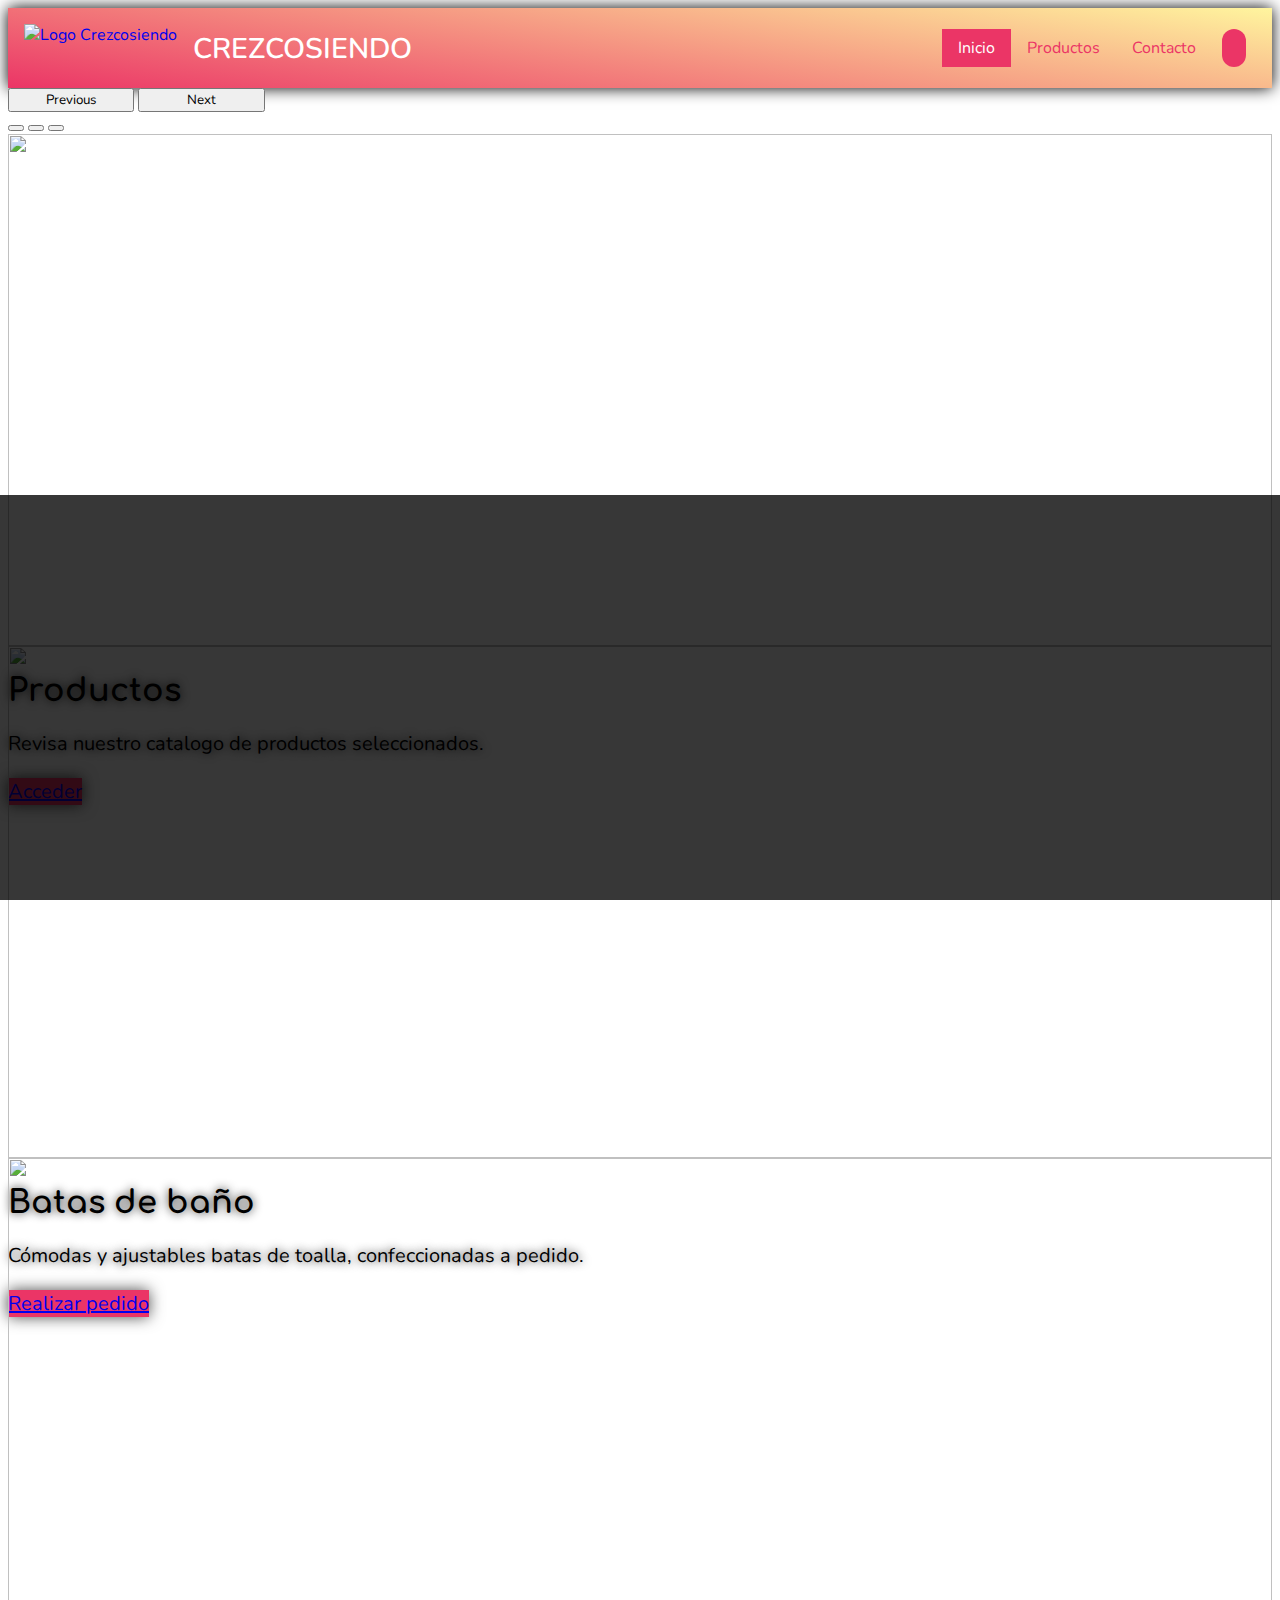
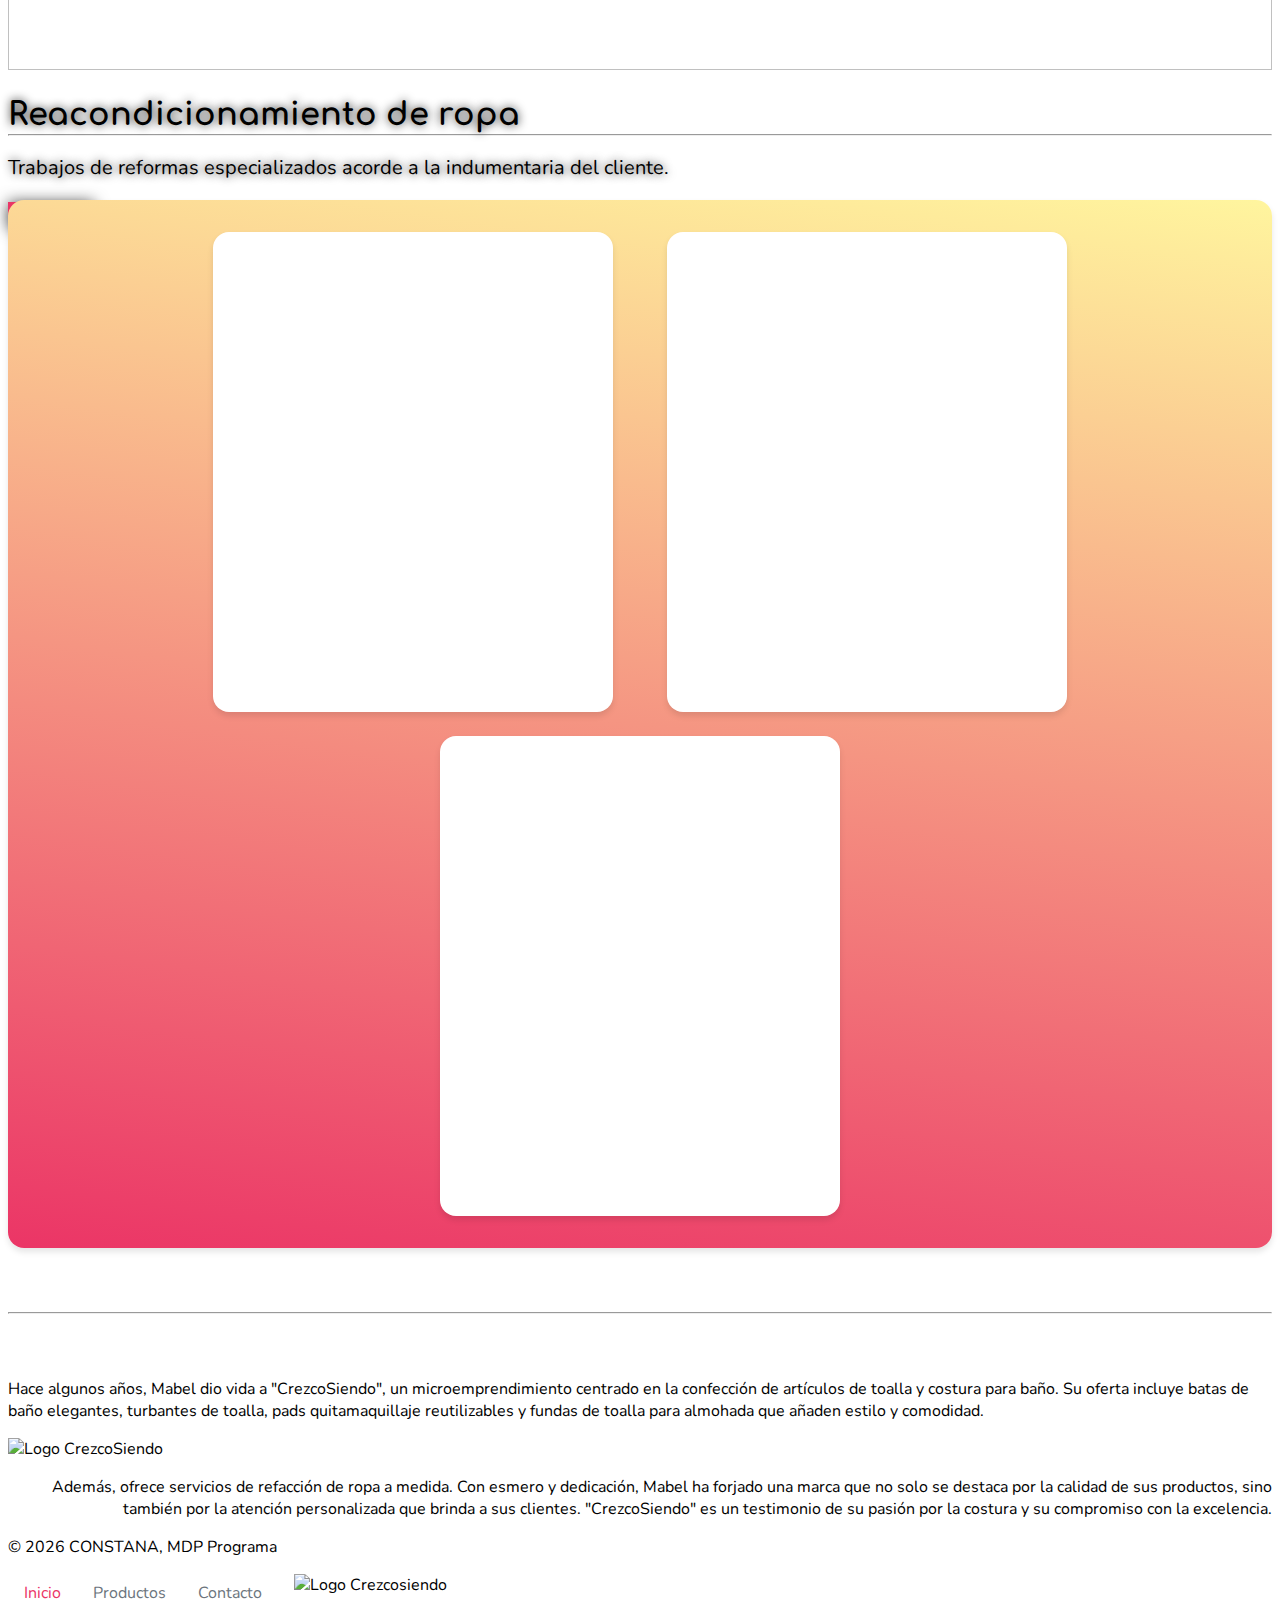
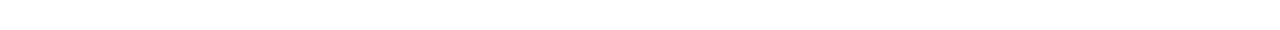
==== index.html @ 48c7452d "Añadiendo responsividad al Index, Header y Footer" ====
<!DOCTYPE html>
<html lang="es">
<head>
    <meta charset="UTF-8">
    <meta name="viewport" content="width=device-width, initial-scale=1.0">
    <title>Inicio · CrezcoSiendo</title>
    <link rel="website icon" type="png" href="img/logo_marca.png">
    <link rel="stylesheet" href="index.css">
    <!-- Bootstrap -->
    <link href="https://cdn.jsdelivr.net/npm/bootstrap@5.3.1/dist/css/bootstrap.min.css" rel="stylesheet" integrity="sha384-4bw+/aepP/YC94hEpVNVgiZdgIC5+VKNBQNGCHeKRQN+PtmoHDEXuppvnDJzQIu9" crossorigin="anonymous">
    <!-- Font Awesome -->
    <link rel="stylesheet" href="https://cdnjs.cloudflare.com/ajax/libs/font-awesome/6.4.2/css/all.min.css" integrity="sha512-z3gLpd7yknf1YoNbCzqRKc4qyor8gaKU1qmn+CShxbuBusANI9QpRohGBreCFkKxLhei6S9CQXFEbbKuqLg0DA==" crossorigin="anonymous" referrerpolicy="no-referrer" />
    <!-- Fuentes de Google -->
    <link rel="preconnect" href="https://fonts.googleapis.com">
    <link rel="preconnect" href="https://fonts.gstatic.com" crossorigin>
    <!-- Fuentes de Google : Nunito -->
    <link href="https://fonts.googleapis.com/css2?family=Nunito:wght@300&display=swap" rel="stylesheet">
    <!-- Fuentes de Google : Comfortaa -->
    <link href="https://fonts.googleapis.com/css2?family=Comfortaa:wght@300&display=swap" rel="stylesheet">
</head>
<body>
    <div class="">
        <!-- =========================== ENCABEZADO =========================== -->

        <header id="encabezado">
            <a href="/" class="encabezado-marca">
                <img src="/img/logo_marca.png" alt="Logo Crezcosiendo">
                <span class="encabezado-titulo">CREZCOSIENDO</span>
            </a>
            <ul class="navegador">
                <li class="navegador-item"><a href="#" class="navegador-link active" aria-current="page">Inicio</a></li>
                <li class="navegador-item"><a href="products.html" class="navegador-link">Productos</a></li>
                <li class="navegador-item"><a href="contact.html" class="navegador-link">Contacto</a></li>
                <button class="boton-navegador-carrito"><i class="fa-solid fa-cart-shopping"></i></button>
            </ul>
        </header>

        <!-- =========================== CARRUSEL =========================== -->

        <main>
            <div id="myCarousel" class="carousel slide mb-0" data-bs-ride="carousel">

                <button class="carousel-control-prev" type="button" data-bs-target="#myCarousel" data-bs-slide="prev">
                    <span class="carousel-control-prev-icon" aria-hidden="true"></span>
                    <span class="visually-hidden">Previous</span>
                </button>
                <button class="carousel-control-next" type="button" data-bs-target="#myCarousel" data-bs-slide="next">
                    <span class="carousel-control-next-icon" aria-hidden="true"></span>
                    <span class="visually-hidden">Next</span>
                </button>

                <div class="carousel-indicators">
                    <button type="button" data-bs-target="#myCarousel" data-bs-slide-to="0" class="active" aria-current="true" aria-label="Slide 1"></button>
                    <button type="button" data-bs-target="#myCarousel" data-bs-slide-to="1" aria-label="Slide 2"></button>
                    <button type="button" data-bs-target="#myCarousel" data-bs-slide-to="2" aria-label="Slide 3"></button>
                </div>

                <div class="carousel-inner">
                    
                    <div class="carousel-item active">
                        <div class="capa-oscura"></div>
                        <img src="/img/slide_1.jpg" class="bd-placeholder-img object-fit-cover" width="100%" height="100%" 
                        aria-hidden="true" preserveAspectRatio="xMidYMid slice" focusable="false"></img>
                        <div class="container">
                            <div class="carousel-caption text-start">
                                <h1 class="text-shadow">Productos</h1>
                                <p class="text-shadow">Revisa nuestro catalogo de productos seleccionados.</p>
                                <p><a class="btn-carousel btn btn-lg btn-primary" href="products.html">Acceder</a></p>
                            </div>
                        </div>
                    </div>
                    <div class="carousel-item">
                        <div class="capa-oscura"></div>
                        <img src="/img/slide_2.jpg" class="object-fit-cover bd-placeholder-img" width="100%" height="100%" 
                        aria-hidden="true" preserveAspectRatio="xMidYMid slice" focusable="false"></img>
                        <div class="container">
                            <div class="carousel-caption">
                                <h1 class="text-shadow">Batas de baño</h1>
                                <p class="text-shadow">Cómodas y ajustables batas de toalla, <span class="fw-bold">confeccionadas a pedido</span>.</p>
                                <p><a class="btn-carousel btn btn-lg btn-primary" href="contact.html">Realizar pedido</a></p>
                            </div>
                        </div>
                    </div>
                    <div class="carousel-item">
                        <div class="capa-oscura"></div>
                        <img src="img/slide_3.jpg" class="object-fit-cover bd-placeholder-img" width="100%" height="100%" 
                        aria-hidden="true" preserveAspectRatio="xMidYMid slice" focusable="false"></img>
                        <div class="container">
                            <div class="carousel-caption text-end">
                                <h1 class="text-shadow">Reacondicionamiento de ropa</h1>
                                <p class="text-shadow">Trabajos de reformas especializados acorde a la indumentaria del cliente.</p>
                                <p><a class="btn-carousel btn btn-lg btn-primary" href="contact.html">Contactar</a></p>
                            </div>
                        </div>
                    </div>
                </div>

            </div>

            <hr class="featurette-divider">

            <!-- =========================== TARJETAS =========================== -->

            <div class="contenedor-caja">
                <div class="caja-tarjetas">
                    <div class="grilla-tarjetas">
                        <div class="columna-tarjeta">
                            <div class="tarjeta-detalle" style="background-image: url(img/feature_suavidad.jpg);">
                                <div class="texto-detalle">
                                    <h3 class="text-center display-6 lh-1 fw-semibold" style="z-index: 2;">Textura ultrasuave</h3>
                                    <p>Descubre la textura ultrasuave que elevará tu experiencia. Nuestra tecnología innovadora crea una suavidad inigualable para tu piel. Siente el lujo del confort de alta calidad. Eleva tu cuidado personal al próximo nivel. ¡Suavidad sin igual, para ti!</p>
                                </div>
                            </div>
                        </div>
                  
                        <div class="columna-tarjeta">
                            <div class="tarjeta-detalle" style="background-image: url(img/feature_absorbente.jpg);">
                                <div class="texto-detalle">
                                    <h3 class="text-center display-6 lh-1 fw-semibold" style="z-index: 2;">Absorción superior</h3>
                                    <p>Asombrosa absorción que transformará tu experiencia. Nuestra dedicación a la calidad garantiza un rendimiento excepcional en cada aplicación. Siente la excelencia en el cuidado personal elevando tus estandares. ¡Absorción insuperable, para ti!</p>
                                </div>
                            </div>
                        </div>
                  
                        <div class="columna-tarjeta">
                            <div class="tarjeta-detalle" style="background-image: url(img/feature_durabilidad.jpg);">
                                <div class="texto-detalle">
                                    <h3 class="text-center display-6 lh-1 fw-semibold" style="z-index: 2;">Materiales resistentes</h3>
                                    <p>Descubre materiales resistentes que garantizan durabilidad. Nuestra innovación crea una fortaleza inigualable en cada producto. Confía en la resistencia para tus necesidades diarias, confianza al próximo nivel. ¡Resistencia incomparable, para ti!</p>
                                </div>
                            </div>
                        </div>
                       
                    </div>
                </div>
            </div>

            <hr class="featurette-divider">

            <!-- =========================== INFO =========================== -->

            <div class="container mb-5 py-5">
                <div class="info-texto row justify-content-between fs-5">
                    <div class="col-lg-5">
                        <p style="text-align: left; padding-right: 15px;">
                            Hace algunos años, Mabel dio vida a "CrezcoSiendo", 
                            un microemprendimiento centrado en la confección de 
                            artículos de toalla y costura para baño. 
                            Su oferta incluye batas de baño elegantes, 
                            turbantes de toalla, pads quitamaquillaje reutilizables 
                            y fundas de toalla para almohada que añaden estilo 
                            y comodidad. 
                        </p>
                    </div>
                    <div class="col-lg-2 m-auto">
                        <div class="info-logo">
                            <img src="img/logo_marca.png" alt="Logo CrezcoSiendo" class="w-100">
                        </div>
                    </div>
                    <div class="col-lg-5">
                        <p style="text-align: right; padding-left: 15px;">
                            Además, ofrece servicios de refacción de ropa a medida. Con esmero y dedicación, 
                            Mabel ha forjado una marca que no solo se destaca por la calidad de sus productos, 
                            sino también por la atención personalizada que brinda a sus clientes. "CrezcoSiendo" 
                            es un testimonio de su pasión por la costura y su compromiso con la excelencia.
                        </p>
                    </div>
                </div>
            </div>
            
        </main>

        <!-- =========================== PIE DE PAGINA =========================== -->

        <footer class="footer-crezcosiendo d-flex flex-wrap justify-content-between align-items-center py-3 px-4 my-4 border-top">
            <p class="footer-info col-md-5 mb-0 text-body-secondary" id="copy"></p>

            <ul class="footer-navegador col-md-4 justify-content-end">
                <li class="navegador-item"><a href="#" class="navegador-link active px-2">Inicio</a></li>
                <li class="navegador-item"><a href="products.html" class="navegador-link px-2">Productos</a></li>
                <li class="navegador-item"><a href="contact.html" class="navegador-link px-2">Contacto</a></li>
                <img src="/img/logo_marca.png" class="footer-logo" alt="Logo Crezcosiendo">
            </ul>
        </footer>
    </div>

    <script>
        const textoCopy = document.querySelector("#copy");
        const añoActual = new Date().getFullYear();

        textoCopy.innerHTML = `&copy; ${añoActual} CONSTANA, MDP Programa`;
    </script>
    <script src="https://cdn.jsdelivr.net/npm/bootstrap@5.3.1/dist/js/bootstrap.bundle.min.js" 
    integrity="sha384-HwwvtgBNo3bZJJLYd8oVXjrBZt8cqVSpeBNS5n7C8IVInixGAoxmnlMuBnhbgrkm" crossorigin="anonymous"></script>
</body>
</html>
---- index.css ----
:root {
  --primary: rgb(235,53,102) !important;
  --secondary: rgb(244,114,100);
  --terciary: rgb(251,184,43);
  --lightbody: rgb(255,245,158);
  --lightbodyOp: rgba(255,245,158,0.5);
  --backbody: rgb(255,172,50);
  --success: #28a745;
  --undergray: #6c757d;
  --white: #fff;
}

/* Linea divisora
------------------------- */

.featurette-divider {
  margin: 4rem 0; /* Space out the Bootstrap <hr> more */
}

/* ------------------------- */

* {
  font-family: 'Nunito', sans-serif;
}

body {
  /* padding-top: 3rem; */
  /* padding-bottom: 3rem; */
  color: rgb(var(--bs-tertiary-color-rgb));
}

.tituloEncabezado, h1, h2, h3 {
  font-family: 'Comfortaa', sans-serif;
}

/* ------------------------------------------ ESTILOS PERSONALIZADOS (index) ----------------------------------------------------- */

#encabezado {
  background: linear-gradient(8deg, var(--primary), var(--lightbody));
  box-shadow: 0 0 15px #000;
  z-index: 2;
  display: flex;
  flex-wrap: wrap;
  justify-content: space-between;
  padding-top: 1rem;
  padding-bottom: 1rem;
}

#encabezado .encabezado-marca {
  display: flex;
  align-items: center;
  margin-bottom: 0; /* El valor puede variar según tus necesidades en pantalla md */
  text-decoration: none;
}

#encabezado .encabezado-marca img {
  height: 3rem;
  margin: 0 1rem;
}

#encabezado .encabezado-marca .encabezado-titulo {
  color: var(--white);
  font-weight: 600 !important;
  font-size: calc(1.3rem + .6vw) !important;
}

.navegador {
  display: flex;
  flex-wrap: wrap;
  padding-left: 0;
  margin-bottom: 0;
  list-style: none;
  /* ----------- */
  margin-right: 1rem!important;
  margin-top: auto!important;
  margin-bottom: auto!important;
  /* ----------- */
  --bs-nav-pills-border-radius: var(--bs-border-radius);
  /* ----------- */
  --bs-nav-link-padding-x: 1rem;
  --bs-nav-link-padding-y: 0.5rem;
}

.navegador .navegador-item .navegador-link {
  color: var(--primary) !important;
  display: block;
  padding: var(--bs-nav-link-padding-y) var(--bs-nav-link-padding-x);
  font-size: var(--bs-nav-link-font-size);
  font-weight: var(--bs-nav-link-font-weight);
  text-decoration: none;
  background: 0 0;
  border: 0;
  border-radius: var(--bs-nav-pills-border-radius);
}

.navegador .navegador-item .navegador-link.active { 
  color: var(--white) !important;
  background-color: var(--primary) !important;
}

.navegador .boton-navegador-carrito {
  background-color: var(--primary);
  color: var(--white);
  border: none;
  border-radius: 25px;
  cursor: pointer;
  font-size: 18px;
  text-align: center;
  text-decoration: none;
  padding: var(--bs-nav-link-padding-y) 12px;
  margin: 0 10px;
}

.navegador .boton-navegador-carrito:hover {
  background-color: var(--white);
  color: var(--primary);
  transition: 0.3s;
}

#myCarousel {
  margin-bottom: 4rem;
}

.carousel-control-next, .carousel-control-prev {
  width: 10% !important;
}

.carousel-item {
  z-index: -1;
  height: 32rem;
}

.carousel-item .capa-oscura {
  position: absolute;
  bottom: 0;
  left: 0;
  width: 100%;
  height: 45%;
  background-color: rgba(0, 0, 0, 0.4);
}

.carousel-item .bd-placeholder-img {
  font-size: 1.125rem !important;
  text-anchor: middle !important;
  -webkit-user-select: none !important;
  -moz-user-select: none !important;
  user-select: none !important;
}

.carousel-item .carousel-caption {
  bottom: 0.5rem;
  z-index: 10;
}

.carousel-item .carousel-caption .text-shadow {
  text-shadow: 0 0 10px rgba(0, 0, 0, 0.9);
}

.carousel-item .btn-carousel {
  background-color: var(--primary);
  border-color: var(--lightbody);
  box-shadow: 0 0 15px rgba(0, 0, 0, 0.7);
}

.contenedor-caja {
  text-align: center;
}

.caja-tarjetas {
  background: linear-gradient(8deg, var(--primary), var(--lightbody));
  padding: 2rem 1rem;
  border-radius: 1rem;
  box-shadow: 0 4px 6px rgba(0, 0, 0, 0.1);
  display: inline-block;
  max-width: 100%;
}

.grilla-tarjetas {
  max-width: 100%;
  display: flex;
  flex-wrap: wrap;
  justify-content: center;
  gap: 1.5rem;
}

.columna-tarjeta { 
  padding-right: 15px;
  padding-left: 15px;
  position: relative;
  width: 25rem;
  min-height: 1px;
  height: 30rem;
}

.tarjeta-detalle {
  border: none;
  border-radius: 1rem;
  background-color: var(--white);
  color: var(--white);
  display: flex;
  flex-direction: column;
  overflow: hidden;
  height: 100%;
  box-shadow: 0 4px 6px rgba(0, 0, 0, 0.1);
  user-select: none;
}

.tarjeta-detalle .texto-detalle {
  position: relative;
  bottom: -20rem;
  padding: 3rem!important;
}

.tarjeta-detalle .texto-detalle > p {
  margin-top: 35px;
  font-size: 1.20rem !important;  
  text-align: center;
}

.tarjeta-detalle:hover .texto-detalle {
  position: relative;
  bottom: -2rem;
  background: linear-gradient(to top, rgba(0, 0, 0, 1), rgba(0, 0, 0, 0));
  transition: 2s;
}

.info-texto {
  user-select: none;
}

.footer-navegador {
  display: flex;
  padding-left: 0;
  list-style: none;
  /* ----------- */
  margin-right: 1rem!important;
  margin-top: auto!important;
  margin-bottom: auto!important;
  /* ----------- */
  --bs-nav-link-padding-x: 1rem;
  --bs-nav-link-padding-y: 0.5rem;
  --bs-nav-link-font-weight: ;
  --bs-nav-link-color: var(--bs-link-color);
  --bs-nav-link-hover-color: var(--bs-link-hover-color);
  --bs-nav-link-disabled-color: var(--undergray);
  /* ----------- */
  --bs-nav-pills-border-radius: var(--bs-border-radius);
  --bs-nav-pills-link-active-color: var(--primary) !important;
  --bs-nav-pills-link-active-bg: var(--white) !important;
}

.footer-navegador .navegador-item .navegador-link {
  color: var(--undergray) !important;
  display: block;
  padding: var(--bs-nav-link-padding-y) var(--bs-nav-link-padding-x);
  font-size: var(--bs-nav-link-font-size);
  font-weight: var(--bs-nav-link-font-weight);
  text-decoration: none;
  background: 0 0;
  border: 0;
  border-radius: var(--bs-nav-pills-border-radius);
}

.footer-navegador .navegador-item .navegador-link.active {
  color: var(--primary) !important;
}

.footer-logo {
  height: 3rem !important; 
  margin-right: 1rem;
  margin-left: 1rem;
}

/* ---------------------------------------------- ESTILOS PERSONALIZADOS (productos) ----------------------------------------------- */

#producto-item h2 {
  letter-spacing: -.05rem;
}

.marco-disponible {
  border: 1rem solid transparent;
  background: linear-gradient(white, white),
  url(/img/back_1_clip.jpg);
  background-clip: padding-box, border-box;
  background-size: cover;
  background-origin: border-box;
}

.marco-no-disponible {
  border: 1rem solid transparent;
  background: linear-gradient(white, white),
  url(/img/back_0_clip.jpg);
  background-clip: padding-box, border-box;
  background-size: cover;
  background-origin: border-box;
}

.boton-producto {
  background-color: var(--terciary);
  color: var(--primary);
  border: none;
  border-radius: 25px;
  cursor: pointer;
  font-size: 18px;
  text-align: center;
  text-decoration: none;
  position: absolute;
}

.boton-producto:hover {
  background-color: darkred;
  color: var(--white);
  transition: 0.3s;
}

.boton-producto-ver {
  margin: 20.5rem 4.75rem;
  padding: 12px 30px;
}

.boton-producto-carrito {
  margin: 20.5rem 14.5rem;
  padding: 12px 15px;
}

.boton-no-disponible {
  background-color: #6c757d;
  color: var(--white);
}

.boton-no-disponible:hover {
  background-color: #53575a;
}

/* RESPONSIVE CSS
-------------------------------------------------- */

/* Pantallas pequeñas (móviles): Consultas para pantallas con un ancho menor a 576 píxeles. */
@media (max-width: 575px) {

  #encabezado {
    justify-content: center;
    gap: 0.5rem;
  }

  #encabezado .encabezado-marca {
    margin-left: -1.5rem;
  }

  #encabezado .encabezado-marca img {
    height: 3rem;
    margin-left: 0;
    margin-right: 0.5rem;
  }

  #encabezado .navegador {
    margin-right: 0 !important;
  }

  /* ------------- */

  .caja-tarjetas {
    margin: 0 1rem;
  }

  .grilla-tarjetas {
    gap: 0.25;
  }

  .columna-tarjeta { 
    width: 17rem;
  }

  .tarjeta-detalle .texto-detalle {
    bottom: -23.5rem;
    padding: 1rem!important;
  }

  .tarjeta-detalle .texto-detalle > p {
    margin-top: 40px;
    font-size: 1.20rem !important;  
  }

  .info-logo {
    padding: 5rem;
  }

  .footer-crezcosiendo {
    gap: 1.25rem;
  }

  .footer-navegador {
    margin-left: 3rem;
    margin-right: 0rem !important;
  }

  .footer-logo {
    height: 3rem !important; 
    margin-right: 0rem !important;
  }

}

/* Tabletas y pantallas medianas: Consultas para pantallas con un ancho entre 576 y 991 píxeles. */
@media (min-width: 576px) and (max-width: 991px) {

  .caja-tarjetas {
    margin: 0 2rem;
  }

  .tarjeta-detalle .texto-detalle {
    bottom: -21rem;
  }

  .tarjeta-detalle .texto-detalle > p {
    margin-top: 45px;
    font-size: 1.20rem !important;  
  }

  .info-logo {
    padding: 5rem;
  }

  .footer-logo {
    height: 3rem !important; 
    margin-right: 0rem !important;
  }

}

/* Pantallas grandes (escritorio): Consultas para pantallas con un ancho igual o superior a 992 píxeles. */
@media (min-width: 992px) {

  
  
}

/* -------------- Responsive bootstrap --------------- */

@media (min-width: 40em) {
  /* Bump up size of carousel content */
  .carousel-caption p {
    margin-bottom: 1.25rem;
    font-size: 1.25rem;
    line-height: 1.4;
  }

  .featurette-heading {
    font-size: 50px;
  }
}

@media (min-width: 62em) {
  .featurette-heading {
    margin-top: 7rem;
  }
}
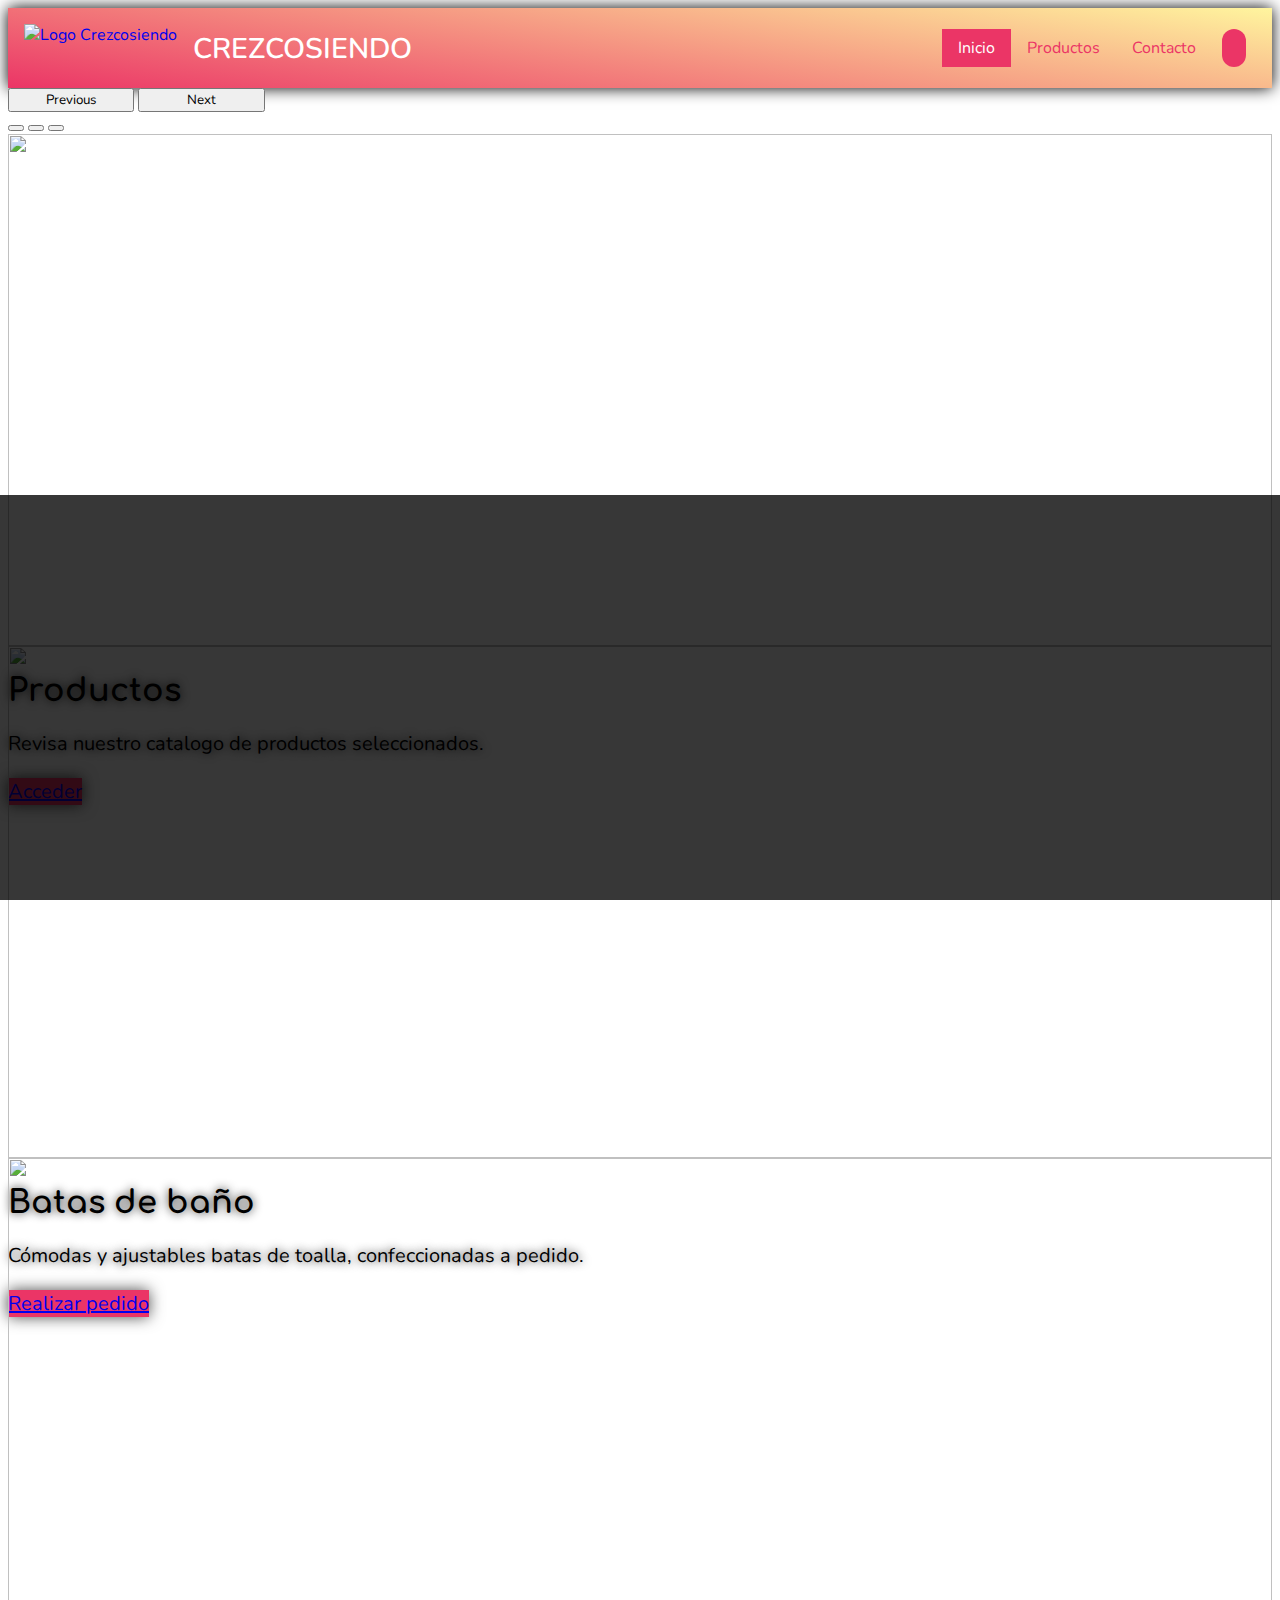
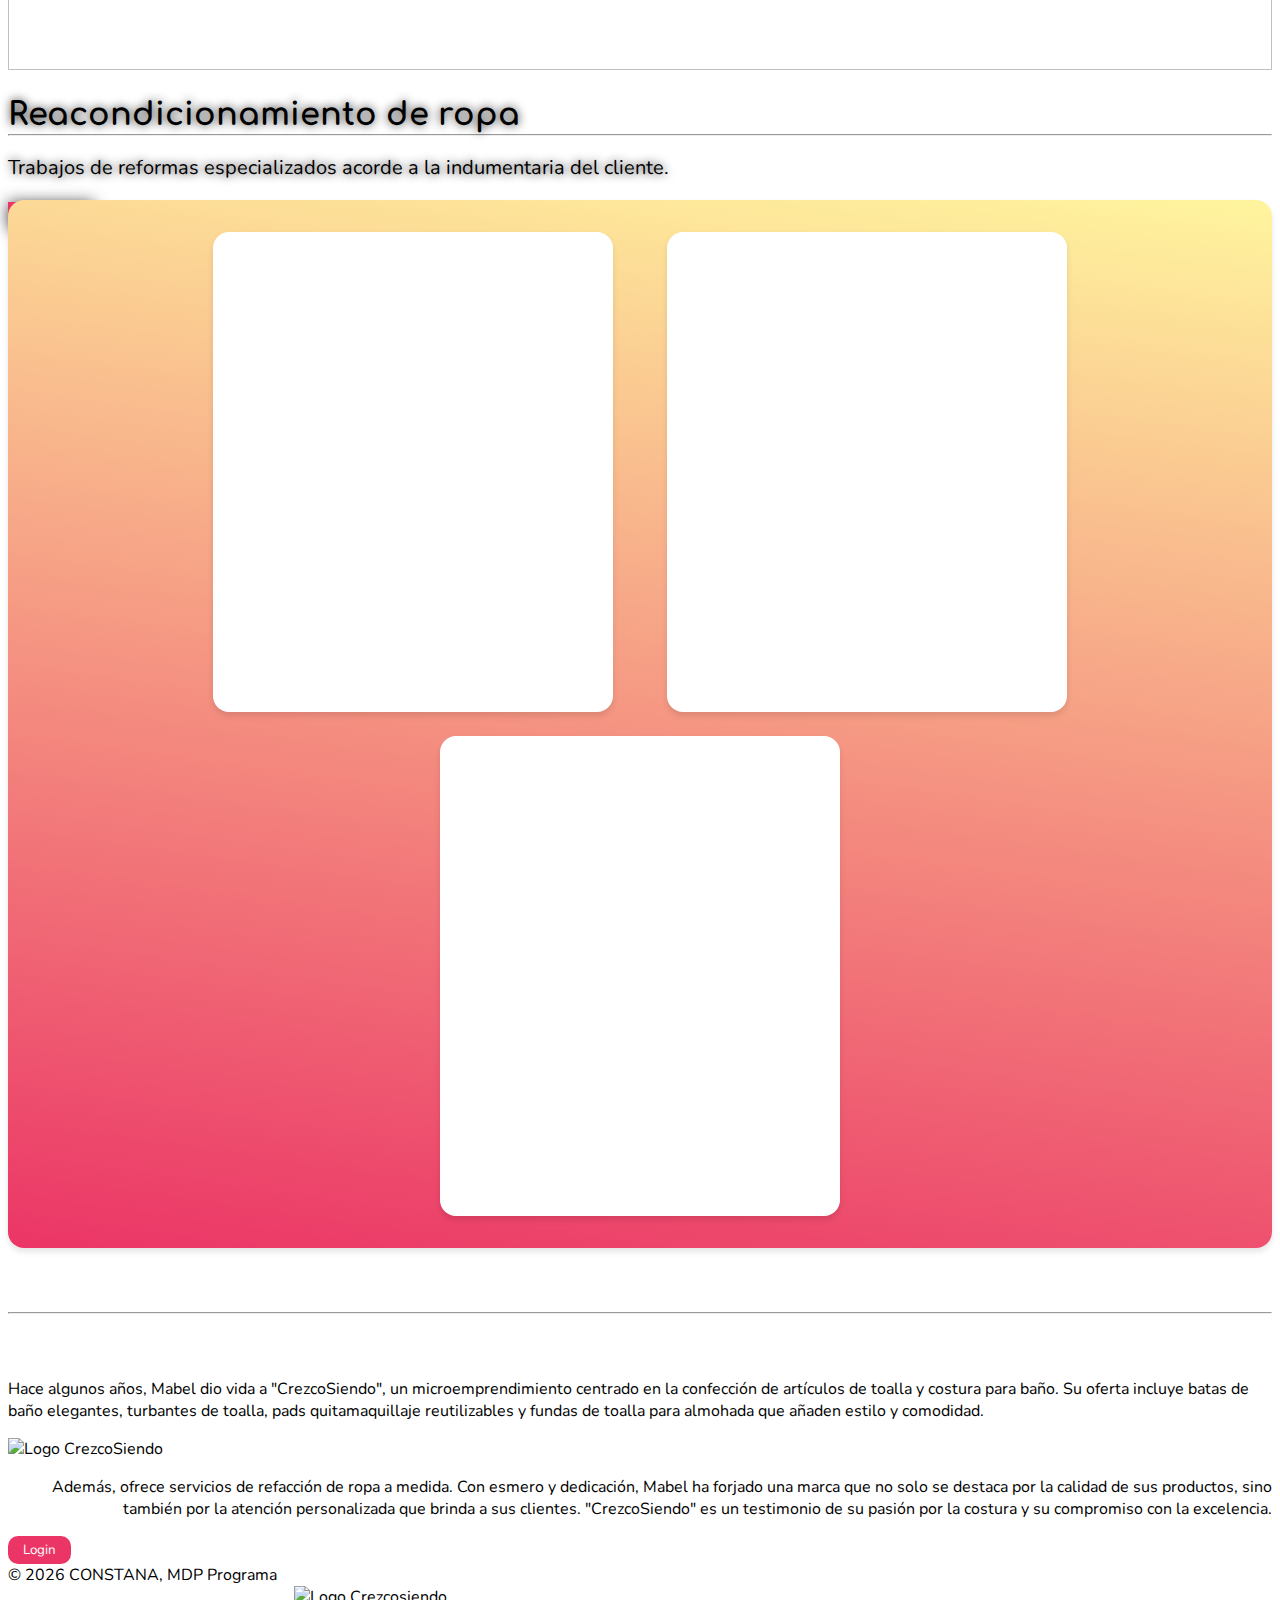
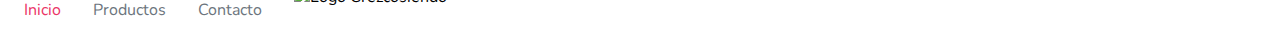
==== commit edbcfaea: "responsividad y modal login en index" ====
--- a/index.html
+++ b/index.html
@@ -37,7 +37,7 @@
 
         <!-- =========================== CARRUSEL =========================== -->
 
-        <main>
+        <main class="main-index">
             <div id="myCarousel" class="carousel slide mb-0" data-bs-ride="carousel">
 
                 <button class="carousel-control-prev" type="button" data-bs-target="#myCarousel" data-bs-slide="prev">
@@ -173,7 +173,11 @@
         <!-- =========================== PIE DE PAGINA =========================== -->
 
         <footer class="footer-crezcosiendo d-flex flex-wrap justify-content-between align-items-center py-3 px-4 my-4 border-top">
-            <p class="footer-info col-md-5 mb-0 text-body-secondary" id="copy"></p>
+             
+            <span class="footer-info d-flex col-md-6 mb-0 text-body-secondary">
+                <button id="btn-modal-login">Login</button>
+                <p class="info-creador"></p>
+            </span>
 
             <ul class="footer-navegador col-md-4 justify-content-end">
                 <li class="navegador-item"><a href="#" class="navegador-link active px-2">Inicio</a></li>
@@ -182,13 +186,53 @@
                 <img src="/img/logo_marca.png" class="footer-logo" alt="Logo Crezcosiendo">
             </ul>
         </footer>
+
+        <!-- =========================== MODAL =========================== -->
+
+        <dialog id="modal">
+
+            <button id="btn-cerrar-modal"><i class="fa-solid fa-xmark"></i></button>
+            
+            <div class="modal-content">
+                <h2 class="modal-title">Login</h2>
+                <form method="dialog" action="">
+                    <label for="">Usuario</label>
+                    <input type="text">
+                    <label for="">Contraseña</label>
+                    <input type="password">
+                    <button class="btn-login" type="submit">Ingresar</button>
+                </form>
+            </div>
+
+        </dialog>
+
     </div>
 
     <script>
-        const textoCopy = document.querySelector("#copy");
+
+        /*footer*/
+
+        const textoCreador = document.querySelector(".info-creador");
         const añoActual = new Date().getFullYear();
 
-        textoCopy.innerHTML = `&copy; ${añoActual} CONSTANA, MDP Programa`;
+        textoCreador.innerHTML = `&copy; ${añoActual} CONSTANA, MDP Programa`;
+        
+        /*modal*/
+        
+        const btnAbrirModalLogin = document.querySelector("#btn-modal-login");
+        const btnCerrarModalLogin = document.querySelector("#btn-cerrar-modal");
+        const modal = document.querySelector("#modal");
+
+        btnAbrirModalLogin.addEventListener("click",()=>{
+            modal.showModal();
+        });
+
+        btnCerrarModalLogin.addEventListener("click",()=>{
+            modal.close();
+        })
+
+
+    
     </script>
     <script src="https://cdn.jsdelivr.net/npm/bootstrap@5.3.1/dist/js/bootstrap.bundle.min.js" 
     integrity="sha384-HwwvtgBNo3bZJJLYd8oVXjrBZt8cqVSpeBNS5n7C8IVInixGAoxmnlMuBnhbgrkm" crossorigin="anonymous"></script>
--- a/index.css
+++ b/index.css
@@ -228,8 +228,28 @@
   user-select: none;
 }
 
+.footer-info #btn-modal-login {
+  margin-right: 10px;
+  padding: 5px 15px;
+  border-radius: 10px;
+  border-style: none;
+  background-color: var(--primary);
+  color: var(--white);
+  transition: 0.5s;
+}
+
+.footer-info #btn-modal-login:hover {
+  background-color: var(--terciary);
+}
+
+.footer-info .info-creador {
+  margin: 0 !important;
+  align-self: center;
+}
+
 .footer-navegador {
   display: flex;
+  align-items: center;
   padding-left: 0;
   list-style: none;
   /* ----------- */
@@ -271,10 +291,83 @@
   margin-left: 1rem;
 }
 
+#modal {
+  width: 30%;
+  border-radius: 25px;
+  border-style: none;
+}
+
+#modal #btn-cerrar-modal {
+  border-style: none;
+  float: right;
+  border-radius: 5px;
+}
+
+#modal .modal-title {
+  margin-bottom: 15px;
+}
+
+#modal .modal-content {
+  padding: 0 50px 25px 50px;
+  text-align: center;
+}
+
+#modal .modal-content input {
+  width: 100%;
+  margin-bottom: 5px;
+  text-align: center;
+}
+
+#modal .modal-content .btn-login {
+  margin-top: 10px;
+  padding: 5px 20px;
+  border-radius: 15px;
+  border-style: none;
+  background-color: var(--success);
+  color: var(--white);
+  transition: 0.5s;
+}
+
+#modal .modal-content .btn-login:hover {
+  background-color: #6bd183;
+}
+
+#modal::backdrop {
+  background-color: rgba(0,0,0,0.55);
+}
+
 /* ---------------------------------------------- ESTILOS PERSONALIZADOS (productos) ----------------------------------------------- */
 
-#producto-item h2 {
+.main-productos {
+  padding: 0 3rem;
+  margin: 3rem 3rem;
+}
+
+#producto-item {
+  display: flex;
+  flex-wrap: wrap;
+  padding-top: 3rem;
+  margin: 0 0;
+}
+
+.producto-caja-info {
+  width: 70%;
+  padding: 0 1rem;
+  line-height: 1.2;
+}
+
+.titulo-item {
   letter-spacing: -.05rem;
+}
+
+.producto-caja-vista {
+  width: 30%;
+  display: flex;
+  justify-content: center;
+}
+
+.producto-vista {
+  position: relative;
 }
 
 .marco-disponible {
@@ -295,13 +388,21 @@
   background-origin: border-box;
 }
 
+.producto-botones {
+  display: flex;
+  justify-content: center;
+  gap: 20px;
+  position: relative;
+  top: -7%;
+}
+
 .boton-producto {
   background-color: var(--terciary);
   color: var(--primary);
   border: none;
-  border-radius: 25px;
+  border-radius: 100px;
   cursor: pointer;
-  font-size: 18px;
+  font-size: 20px;
   text-align: center;
   text-decoration: none;
   position: absolute;
@@ -314,12 +415,12 @@
 }
 
 .boton-producto-ver {
-  margin: 20.5rem 4.75rem;
+  position: relative;
   padding: 12px 30px;
 }
 
 .boton-producto-carrito {
-  margin: 20.5rem 14.5rem;
+  position: relative;
   padding: 12px 15px;
 }
 
@@ -337,6 +438,8 @@
 
 /* Pantallas pequeñas (móviles): Consultas para pantallas con un ancho menor a 576 píxeles. */
 @media (max-width: 575px) {
+
+  /* header */
 
   #encabezado {
     justify-content: center;
@@ -354,13 +457,15 @@
   }
 
   #encabezado .navegador {
-    margin-right: 0 !important;
-  }
-
-  /* ------------- */
+    /* margin-right: 0 !important; */
+    margin: 0 2rem !important;
+  }
+
+  /* index */
 
   .caja-tarjetas {
-    margin: 0 1rem;
+    margin: 0 1rem !important;
+    padding: 2rem 0 !important;
   }
 
   .grilla-tarjetas {
@@ -368,12 +473,16 @@
   }
 
   .columna-tarjeta { 
-    width: 17rem;
+    max-width: 90%
   }
 
   .tarjeta-detalle .texto-detalle {
-    bottom: -23.5rem;
-    padding: 1rem!important;
+    bottom: -25rem;
+    padding: 1.5rem!important;
+  }
+
+  .tarjeta-detalle:hover .texto-detalle {
+    bottom: -9rem;
   }
 
   .tarjeta-detalle .texto-detalle > p {
@@ -385,6 +494,46 @@
     padding: 5rem;
   }
 
+  /* productos */
+
+  .main-productos {
+    padding: 0;
+    margin: 0 1.5rem;
+    margin-bottom: 3rem;
+  }
+
+  #producto-item {
+    display: flex;
+    flex-direction: column-reverse;
+    text-align: center;
+  }
+
+  .producto-caja-info {
+    width: 100%;
+  }
+
+  .producto-caja-vista {
+    width: 100%;
+  }
+
+  .producto-botones {
+    gap: 15px;
+  }
+
+  .boton-producto {
+    font-size: 22.5px;
+  }
+  
+  .boton-producto-ver {
+    padding: 15px 35px;
+  }
+  
+  .boton-producto-carrito {
+    padding: 15px 20px;
+  }
+
+  /* footer */
+
   .footer-crezcosiendo {
     gap: 1.25rem;
   }
@@ -404,6 +553,30 @@
 /* Tabletas y pantallas medianas: Consultas para pantallas con un ancho entre 576 y 991 píxeles. */
 @media (min-width: 576px) and (max-width: 991px) {
 
+  /* header */
+
+  #encabezado {
+    justify-content: center;
+    gap: 0.5rem;
+  }
+
+  #encabezado .encabezado-marca {
+    margin-left: -1.5rem;
+  }
+
+  #encabezado .encabezado-marca img {
+    height: 3rem;
+    margin-left: 2rem;
+    margin-right: 0.5rem;
+  }
+
+  #encabezado .navegador {
+    margin-right: 0 !important;
+  }
+
+
+  /* index */
+
   .caja-tarjetas {
     margin: 0 2rem;
   }
@@ -420,6 +593,45 @@
   .info-logo {
     padding: 5rem;
   }
+
+  /* productos */
+
+  #producto-item {
+    display: flex;
+    flex-direction: column-reverse;
+    text-align: center;
+  }
+
+  .producto-caja-info {
+    width: 100%;
+  }
+
+  .producto-caja-vista {
+    width: 100%;
+  }
+
+  .producto-botones {
+    gap: 30px;
+    top: -7%;
+  }
+  
+  .boton-producto {
+    font-size: 30px;
+  }
+  
+  .boton-producto-ver {
+    padding: 17.5px 37.5px;
+  }
+  
+  .boton-producto-carrito {
+    padding: 17.5px 22.5px;
+  }
+
+  .texto-item {
+    font-size: 25px !important;
+  }
+
+  /* footer */
 
   .footer-logo {
     height: 3rem !important; 
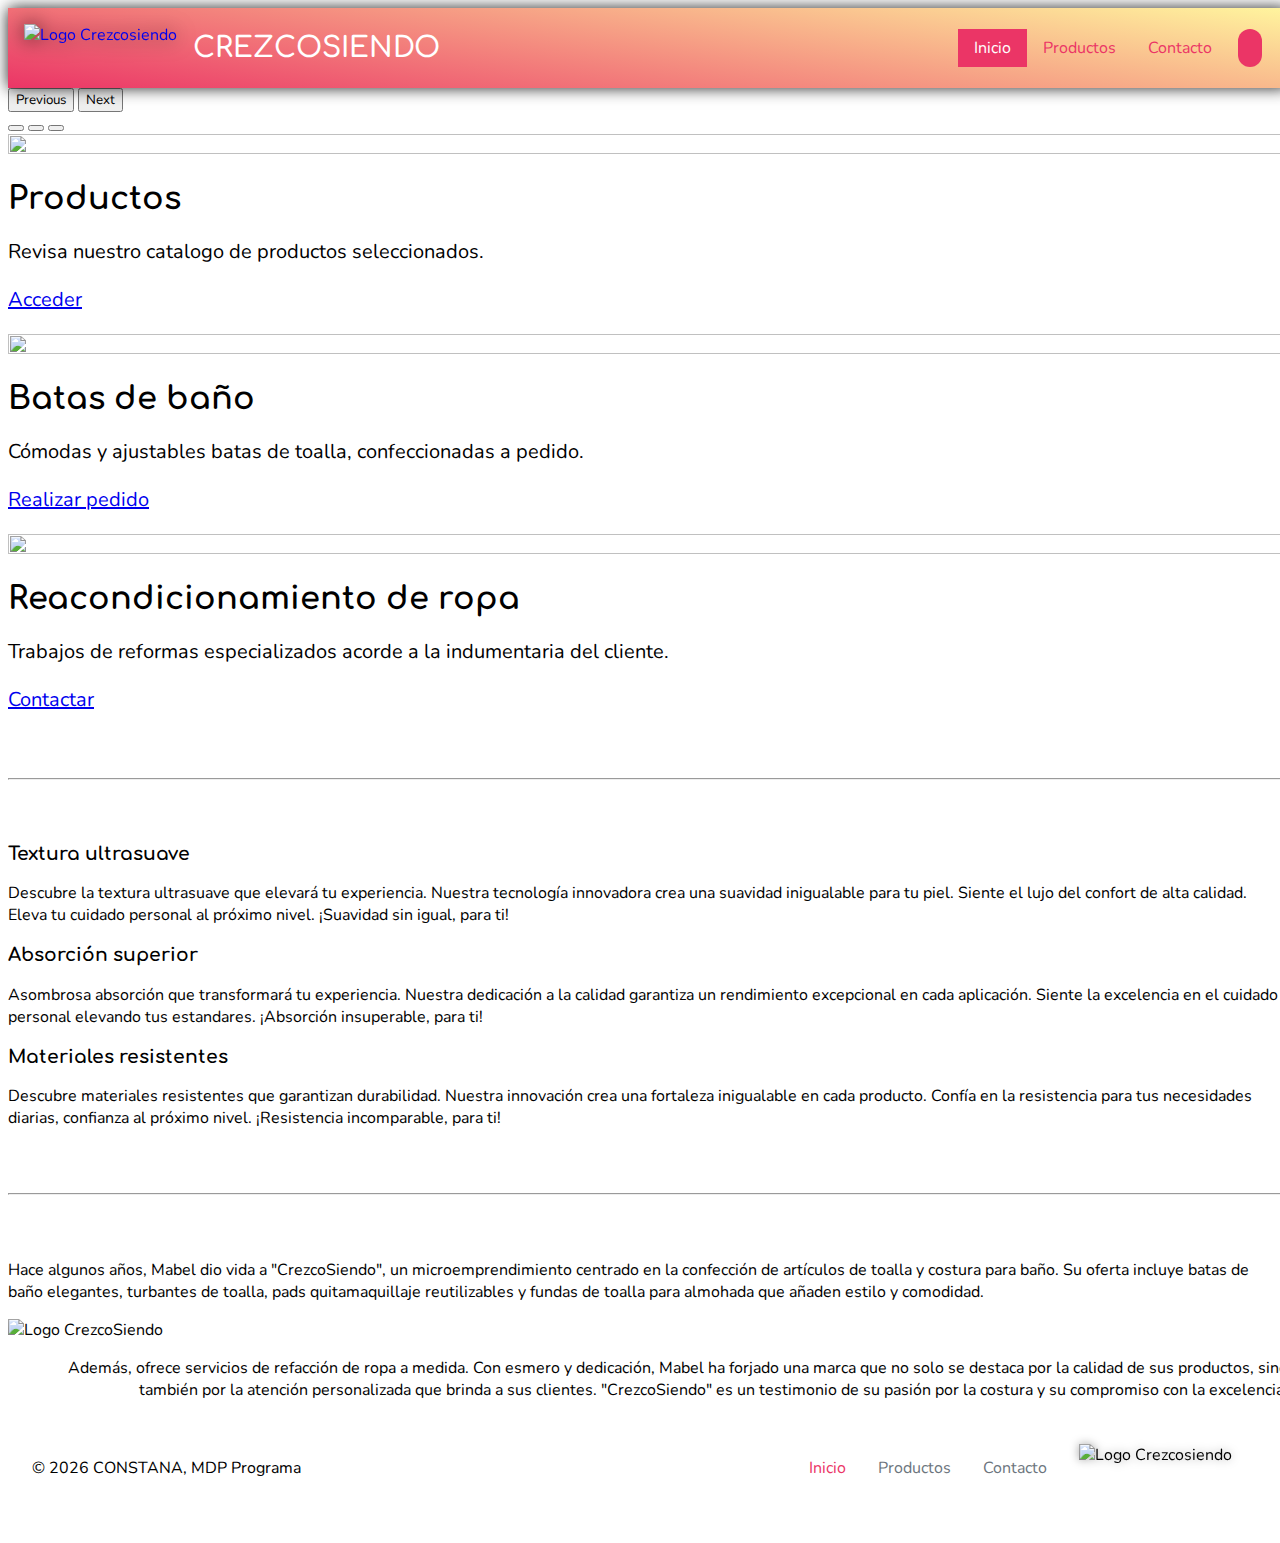
==== commit 8f78d8eb: "Merge branch 'main'" ====
--- a/index.html
+++ b/index.html
@@ -173,11 +173,7 @@
         <!-- =========================== PIE DE PAGINA =========================== -->
 
         <footer class="footer-crezcosiendo d-flex flex-wrap justify-content-between align-items-center py-3 px-4 my-4 border-top">
-             
-            <span class="footer-info d-flex col-md-6 mb-0 text-body-secondary">
-                <button id="btn-modal-login">Login</button>
-                <p class="info-creador"></p>
-            </span>
+            <p class="footer-info col-md-5 mb-0 text-body-secondary" id="copy"></p>
 
             <ul class="footer-navegador col-md-4 justify-content-end">
                 <li class="navegador-item"><a href="#" class="navegador-link active px-2">Inicio</a></li>
@@ -186,53 +182,13 @@
                 <img src="/img/logo_marca.png" class="footer-logo" alt="Logo Crezcosiendo">
             </ul>
         </footer>
-
-        <!-- =========================== MODAL =========================== -->
-
-        <dialog id="modal">
-
-            <button id="btn-cerrar-modal"><i class="fa-solid fa-xmark"></i></button>
-            
-            <div class="modal-content">
-                <h2 class="modal-title">Login</h2>
-                <form method="dialog" action="">
-                    <label for="">Usuario</label>
-                    <input type="text">
-                    <label for="">Contraseña</label>
-                    <input type="password">
-                    <button class="btn-login" type="submit">Ingresar</button>
-                </form>
-            </div>
-
-        </dialog>
-
     </div>
 
     <script>
-
-        /*footer*/
-
-        const textoCreador = document.querySelector(".info-creador");
+        const textoCopy = document.querySelector("#copy");
         const añoActual = new Date().getFullYear();
 
-        textoCreador.innerHTML = `&copy; ${añoActual} CONSTANA, MDP Programa`;
-        
-        /*modal*/
-        
-        const btnAbrirModalLogin = document.querySelector("#btn-modal-login");
-        const btnCerrarModalLogin = document.querySelector("#btn-cerrar-modal");
-        const modal = document.querySelector("#modal");
-
-        btnAbrirModalLogin.addEventListener("click",()=>{
-            modal.showModal();
-        });
-
-        btnCerrarModalLogin.addEventListener("click",()=>{
-            modal.close();
-        })
-
-
-    
+        textoCopy.innerHTML = `&copy; ${añoActual} CONSTANA, MDP Programa`;
     </script>
     <script src="https://cdn.jsdelivr.net/npm/bootstrap@5.3.1/dist/js/bootstrap.bundle.min.js" 
     integrity="sha384-HwwvtgBNo3bZJJLYd8oVXjrBZt8cqVSpeBNS5n7C8IVInixGAoxmnlMuBnhbgrkm" crossorigin="anonymous"></script>
--- a/index.css
+++ b/index.css
@@ -1,10 +1,10 @@
 :root {
-  --primary: rgb(235,53,102) !important;
-  --secondary: rgb(244,114,100);
-  --terciary: rgb(251,184,43);
-  --lightbody: rgb(255,245,158);
-  --lightbodyOp: rgba(255,245,158,0.5);
-  --backbody: rgb(255,172,50);
+  --primary: rgb(235, 53, 102) !important;
+  --secondary: rgb(244, 114, 100);
+  --terciary: rgb(251, 184, 43);
+  --lightbody: rgb(255, 245, 158);
+  --lightbodyOp: rgba(255, 245, 158, 0.5);
+  --backbody: rgb(255, 172, 50);
   --success: #28a745;
   --undergray: #6c757d;
   --white: #fff;
@@ -14,7 +14,7 @@
 ------------------------- */
 
 .featurette-divider {
-  margin: 4rem 0; /* Space out the Bootstrap <hr> more */
+  margin: 4rem 0;
 }
 
 /* ------------------------- */
@@ -24,38 +24,45 @@
 }
 
 body {
-  /* padding-top: 3rem; */
-  /* padding-bottom: 3rem; */
+  width: 100%;
   color: rgb(var(--bs-tertiary-color-rgb));
 }
 
-.tituloEncabezado, h1, h2, h3 {
+/* ------------------------------------------ ESTILOS PERSONALIZADOS (index) ----------------------------------------------------- */
+
+.encabezado-titulo,
+h1,
+h2,
+h3 {
   font-family: 'Comfortaa', sans-serif;
 }
-
-/* ------------------------------------------ ESTILOS PERSONALIZADOS (index) ----------------------------------------------------- */
 
 #encabezado {
   background: linear-gradient(8deg, var(--primary), var(--lightbody));
   box-shadow: 0 0 15px #000;
-  z-index: 2;
+  position: relative;
+  z-index: 100;
   display: flex;
   flex-wrap: wrap;
   justify-content: space-between;
   padding-top: 1rem;
   padding-bottom: 1rem;
+  box-shadow: 0 0px 15px rgba(0, 0, 0, 0.85);
+  /* Sombra interna en la parte superior */
 }
 
 #encabezado .encabezado-marca {
   display: flex;
   align-items: center;
-  margin-bottom: 0; /* El valor puede variar según tus necesidades en pantalla md */
+  margin-bottom: 0;
+  /* El valor puede variar según tus necesidades en pantalla md */
   text-decoration: none;
 }
 
 #encabezado .encabezado-marca img {
   height: 3rem;
   margin: 0 1rem;
+  filter: drop-shadow(0 0 10px rgba(0, 0, 0, 0.7));
 }
 
 #encabezado .encabezado-marca .encabezado-titulo {
@@ -71,9 +78,9 @@
   margin-bottom: 0;
   list-style: none;
   /* ----------- */
-  margin-right: 1rem!important;
-  margin-top: auto!important;
-  margin-bottom: auto!important;
+  margin-right: 1rem !important;
+  margin-top: auto !important;
+  margin-bottom: auto !important;
   /* ----------- */
   --bs-nav-pills-border-radius: var(--bs-border-radius);
   /* ----------- */
@@ -91,11 +98,21 @@
   background: 0 0;
   border: 0;
   border-radius: var(--bs-nav-pills-border-radius);
-}
-
-.navegador .navegador-item .navegador-link.active { 
+  transition: 0.3s ease;
+}
+
+.navegador .navegador-item .active {
   color: var(--white) !important;
   background-color: var(--primary) !important;
+}
+
+.navegador .navegador-item .active:hover {
+  background-color: var(--white) !important;
+  color: var(--primary) !important;
+}
+
+.navegador .navegador-item .no-activo:hover {
+  background-color: rgba(0, 0, 0, 0.15);
 }
 
 .navegador .boton-navegador-carrito {
@@ -117,125 +134,45 @@
   transition: 0.3s;
 }
 
-#myCarousel {
-  margin-bottom: 4rem;
-}
-
-.carousel-control-next, .carousel-control-prev {
-  width: 10% !important;
-}
-
-.carousel-item {
-  z-index: -1;
-  height: 32rem;
-}
-
-.carousel-item .capa-oscura {
+.navegador .carrito-contador {
+  display: none;
   position: absolute;
-  bottom: 0;
-  left: 0;
-  width: 100%;
-  height: 45%;
-  background-color: rgba(0, 0, 0, 0.4);
-}
-
-.carousel-item .bd-placeholder-img {
-  font-size: 1.125rem !important;
-  text-anchor: middle !important;
-  -webkit-user-select: none !important;
-  -moz-user-select: none !important;
-  user-select: none !important;
-}
-
-.carousel-item .carousel-caption {
-  bottom: 0.5rem;
-  z-index: 10;
-}
-
-.carousel-item .carousel-caption .text-shadow {
-  text-shadow: 0 0 10px rgba(0, 0, 0, 0.9);
-}
-
-.carousel-item .btn-carousel {
-  background-color: var(--primary);
-  border-color: var(--lightbody);
-  box-shadow: 0 0 15px rgba(0, 0, 0, 0.7);
-}
-
-.contenedor-caja {
+  /* right: 0; */
+  margin-top: -45px;
+  margin-left: 17.5px;
+  background-color: red;
+  color: #fff;
+  padding: 5px;
+  width: 30px;
+  height: 30px;
+  font-size: 0.85em;
+  border-radius: 100%;
   text-align: center;
 }
 
-.caja-tarjetas {
-  background: linear-gradient(8deg, var(--primary), var(--lightbody));
-  padding: 2rem 1rem;
-  border-radius: 1rem;
-  box-shadow: 0 4px 6px rgba(0, 0, 0, 0.1);
-  display: inline-block;
-  max-width: 100%;
-}
-
-.grilla-tarjetas {
-  max-width: 100%;
-  display: flex;
-  flex-wrap: wrap;
-  justify-content: center;
-  gap: 1.5rem;
-}
-
-.columna-tarjeta { 
-  padding-right: 15px;
-  padding-left: 15px;
-  position: relative;
-  width: 25rem;
-  min-height: 1px;
-  height: 30rem;
-}
-
-.tarjeta-detalle {
-  border: none;
-  border-radius: 1rem;
+.footer-crezcosiendo {
   background-color: var(--white);
-  color: var(--white);
-  display: flex;
-  flex-direction: column;
-  overflow: hidden;
-  height: 100%;
-  box-shadow: 0 4px 6px rgba(0, 0, 0, 0.1);
-  user-select: none;
-}
-
-.tarjeta-detalle .texto-detalle {
-  position: relative;
-  bottom: -20rem;
-  padding: 3rem!important;
-}
-
-.tarjeta-detalle .texto-detalle > p {
-  margin-top: 35px;
-  font-size: 1.20rem !important;  
-  text-align: center;
-}
-
-.tarjeta-detalle:hover .texto-detalle {
-  position: relative;
-  bottom: -2rem;
-  background: linear-gradient(to top, rgba(0, 0, 0, 1), rgba(0, 0, 0, 0));
-  transition: 2s;
-}
-
-.info-texto {
-  user-select: none;
+  border-top: var(--bs-border-width) var(--bs-border-style) var(--bs-border-color) !important;
+  display: flex !important;
+  flex-wrap: wrap !important;
+  justify-content: space-between !important;
+  align-items: center !important;
+  padding: 1rem 1.5rem 2.5rem 1.5rem;
+  margin-top: 1.5rem;
 }
 
 .footer-info #btn-modal-login {
-  margin-right: 10px;
+  margin-right: 15px;
   padding: 5px 15px;
   border-radius: 10px;
   border-style: none;
   background-color: var(--primary);
   color: var(--white);
   transition: 0.5s;
+  display: flex;
+  justify-content: center;
+  align-items: center;
+  gap: 7px;
 }
 
 .footer-info #btn-modal-login:hover {
@@ -253,9 +190,9 @@
   padding-left: 0;
   list-style: none;
   /* ----------- */
-  margin-right: 1rem!important;
-  margin-top: auto!important;
-  margin-bottom: auto!important;
+  margin-right: 1rem !important;
+  margin-top: auto !important;
+  margin-bottom: auto !important;
   /* ----------- */
   --bs-nav-link-padding-x: 1rem;
   --bs-nav-link-padding-y: 0.5rem;
@@ -286,40 +223,43 @@
 }
 
 .footer-logo {
-  height: 3rem !important; 
+  height: 3rem !important;
   margin-right: 1rem;
   margin-left: 1rem;
-}
-
-#modal {
+  filter: drop-shadow(0 0 5px rgba(0, 0, 0, 0.35));
+}
+
+/* ---------------------------------- Modal Login ---------------------------------- */
+
+#modal-login {
   width: 30%;
   border-radius: 25px;
   border-style: none;
 }
 
-#modal #btn-cerrar-modal {
+#modal-login #btn-cerrar-login {
   border-style: none;
   float: right;
   border-radius: 5px;
 }
 
-#modal .modal-title {
+#modal-login .modal-title {
   margin-bottom: 15px;
 }
 
-#modal .modal-content {
-  padding: 0 50px 25px 50px;
+#modal-login .modal-content {
+  padding: 0 50px 0 50px;
   text-align: center;
 }
 
-#modal .modal-content input {
+#modal-login .modal-content input {
   width: 100%;
   margin-bottom: 5px;
   text-align: center;
 }
 
-#modal .modal-content .btn-login {
-  margin-top: 10px;
+#modal-login .modal-content .btn-login {
+  margin: 10px 0 15px 0;
   padding: 5px 20px;
   border-radius: 15px;
   border-style: none;
@@ -328,109 +268,12 @@
   transition: 0.5s;
 }
 
-#modal .modal-content .btn-login:hover {
+#modal-login .modal-content .btn-login:hover {
   background-color: #6bd183;
 }
 
-#modal::backdrop {
-  background-color: rgba(0,0,0,0.55);
-}
-
-/* ---------------------------------------------- ESTILOS PERSONALIZADOS (productos) ----------------------------------------------- */
-
-.main-productos {
-  padding: 0 3rem;
-  margin: 3rem 3rem;
-}
-
-#producto-item {
-  display: flex;
-  flex-wrap: wrap;
-  padding-top: 3rem;
-  margin: 0 0;
-}
-
-.producto-caja-info {
-  width: 70%;
-  padding: 0 1rem;
-  line-height: 1.2;
-}
-
-.titulo-item {
-  letter-spacing: -.05rem;
-}
-
-.producto-caja-vista {
-  width: 30%;
-  display: flex;
-  justify-content: center;
-}
-
-.producto-vista {
-  position: relative;
-}
-
-.marco-disponible {
-  border: 1rem solid transparent;
-  background: linear-gradient(white, white),
-  url(/img/back_1_clip.jpg);
-  background-clip: padding-box, border-box;
-  background-size: cover;
-  background-origin: border-box;
-}
-
-.marco-no-disponible {
-  border: 1rem solid transparent;
-  background: linear-gradient(white, white),
-  url(/img/back_0_clip.jpg);
-  background-clip: padding-box, border-box;
-  background-size: cover;
-  background-origin: border-box;
-}
-
-.producto-botones {
-  display: flex;
-  justify-content: center;
-  gap: 20px;
-  position: relative;
-  top: -7%;
-}
-
-.boton-producto {
-  background-color: var(--terciary);
-  color: var(--primary);
-  border: none;
-  border-radius: 100px;
-  cursor: pointer;
-  font-size: 20px;
-  text-align: center;
-  text-decoration: none;
-  position: absolute;
-}
-
-.boton-producto:hover {
-  background-color: darkred;
-  color: var(--white);
-  transition: 0.3s;
-}
-
-.boton-producto-ver {
-  position: relative;
-  padding: 12px 30px;
-}
-
-.boton-producto-carrito {
-  position: relative;
-  padding: 12px 15px;
-}
-
-.boton-no-disponible {
-  background-color: #6c757d;
-  color: var(--white);
-}
-
-.boton-no-disponible:hover {
-  background-color: #53575a;
+#modal-login::backdrop {
+  background-color: rgba(0, 0, 0, 0.55);
 }
 
 /* RESPONSIVE CSS
@@ -442,110 +285,50 @@
   /* header */
 
   #encabezado {
-    justify-content: center;
-    gap: 0.5rem;
+    justify-content: center !important;
+    gap: 0.5rem !important;
   }
 
   #encabezado .encabezado-marca {
-    margin-left: -1.5rem;
+    margin-left: -1.5rem !important;
   }
 
   #encabezado .encabezado-marca img {
-    height: 3rem;
-    margin-left: 0;
-    margin-right: 0.5rem;
+    height: 3rem !important;
+    margin-left: 0 !important;
+    margin-right: 0.5rem !important;
   }
 
   #encabezado .navegador {
     /* margin-right: 0 !important; */
-    margin: 0 2rem !important;
-  }
-
-  /* index */
-
-  .caja-tarjetas {
-    margin: 0 1rem !important;
-    padding: 2rem 0 !important;
-  }
-
-  .grilla-tarjetas {
-    gap: 0.25;
-  }
-
-  .columna-tarjeta { 
-    max-width: 90%
-  }
-
-  .tarjeta-detalle .texto-detalle {
-    bottom: -25rem;
-    padding: 1.5rem!important;
-  }
-
-  .tarjeta-detalle:hover .texto-detalle {
-    bottom: -9rem;
-  }
-
-  .tarjeta-detalle .texto-detalle > p {
-    margin-top: 40px;
-    font-size: 1.20rem !important;  
-  }
-
-  .info-logo {
-    padding: 5rem;
-  }
-
-  /* productos */
-
-  .main-productos {
-    padding: 0;
-    margin: 0 1.5rem;
-    margin-bottom: 3rem;
-  }
-
-  #producto-item {
-    display: flex;
-    flex-direction: column-reverse;
-    text-align: center;
-  }
-
-  .producto-caja-info {
-    width: 100%;
-  }
-
-  .producto-caja-vista {
-    width: 100%;
-  }
-
-  .producto-botones {
-    gap: 15px;
-  }
-
-  .boton-producto {
-    font-size: 22.5px;
-  }
-  
-  .boton-producto-ver {
-    padding: 15px 35px;
-  }
-  
-  .boton-producto-carrito {
-    padding: 15px 20px;
+    margin: 0 0.5rem !important;
   }
 
   /* footer */
 
   .footer-crezcosiendo {
-    gap: 1.25rem;
+    gap: 1.25rem !important;
   }
 
   .footer-navegador {
-    margin-left: 3rem;
+    margin-left: 3rem !important;
     margin-right: 0rem !important;
   }
 
   .footer-logo {
-    height: 3rem !important; 
+    height: 3rem !important;
     margin-right: 0rem !important;
+  }
+
+  /* ---------------------------------- Modal Login ---------------------------------- */
+
+  #modal-login {
+    width: 100% !important;
+    border-radius: 25px !important;
+  }
+
+  #modal-login .modal-content {
+    padding: 0 30px 0 30px !important;
   }
 
 }
@@ -556,100 +339,51 @@
   /* header */
 
   #encabezado {
-    justify-content: center;
-    gap: 0.5rem;
+    justify-content: center !important;
+    gap: 1rem !important;
   }
 
   #encabezado .encabezado-marca {
-    margin-left: -1.5rem;
+    margin-left: -1.5rem !important;
   }
 
   #encabezado .encabezado-marca img {
-    height: 3rem;
-    margin-left: 2rem;
-    margin-right: 0.5rem;
+    height: 3rem !important;
+    margin-left: 2rem !important;
+    margin-right: 0.5rem !important;
   }
 
   #encabezado .navegador {
     margin-right: 0 !important;
   }
 
-
-  /* index */
-
-  .caja-tarjetas {
-    margin: 0 2rem;
-  }
-
-  .tarjeta-detalle .texto-detalle {
-    bottom: -21rem;
-  }
-
-  .tarjeta-detalle .texto-detalle > p {
-    margin-top: 45px;
-    font-size: 1.20rem !important;  
-  }
-
-  .info-logo {
-    padding: 5rem;
-  }
-
-  /* productos */
-
-  #producto-item {
-    display: flex;
-    flex-direction: column-reverse;
-    text-align: center;
-  }
-
-  .producto-caja-info {
-    width: 100%;
-  }
-
-  .producto-caja-vista {
-    width: 100%;
-  }
-
-  .producto-botones {
-    gap: 30px;
-    top: -7%;
-  }
-  
-  .boton-producto {
-    font-size: 30px;
-  }
-  
-  .boton-producto-ver {
-    padding: 17.5px 37.5px;
-  }
-  
-  .boton-producto-carrito {
-    padding: 17.5px 22.5px;
-  }
-
-  .texto-item {
-    font-size: 25px !important;
-  }
-
   /* footer */
 
-  .footer-logo {
-    height: 3rem !important; 
+  .footer-navegador {
+    margin-right: 0 !important;
+  }
+
+  .footer-navegador .footer-logo {
+    height: 3rem !important;
     margin-right: 0rem !important;
   }
 
+  /* ---------------------------------- Modal Login ---------------------------------- */
+
+  #modal-login {
+    width: 50% !important;
+    border-radius: 25px !important;
+  }
+
 }
 
 /* Pantallas grandes (escritorio): Consultas para pantallas con un ancho igual o superior a 992 píxeles. */
-@media (min-width: 992px) {
-
-  
-  
-}
+@media (min-width: 992px) {}
 
 /* -------------- Responsive bootstrap --------------- */
 
 @media (min-width: 40em) {
+
   /* Bump up size of carousel content */
   .carousel-caption p {
     margin-bottom: 1.25rem;
@@ -657,13 +391,4 @@
     line-height: 1.4;
   }
 
-  .featurette-heading {
-    font-size: 50px;
-  }
-}
-
-@media (min-width: 62em) {
-  .featurette-heading {
-    margin-top: 7rem;
-  }
 }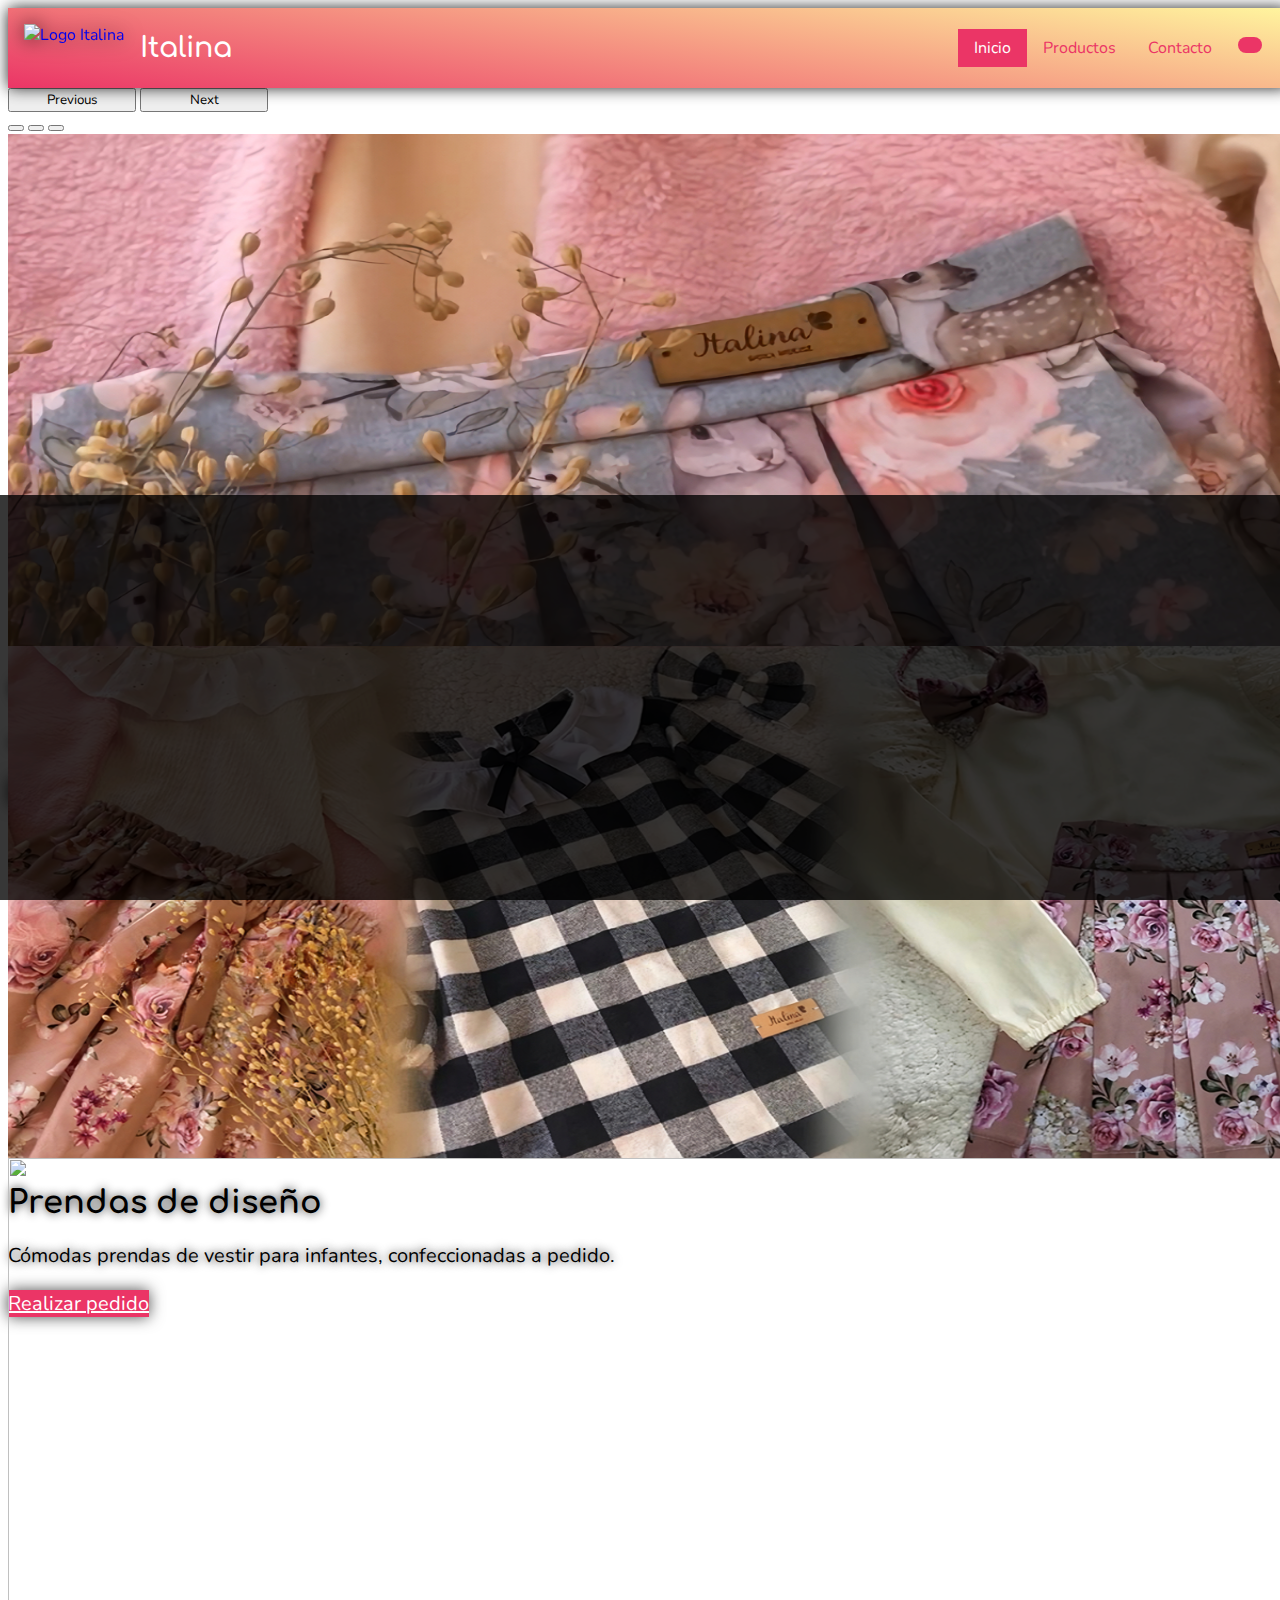
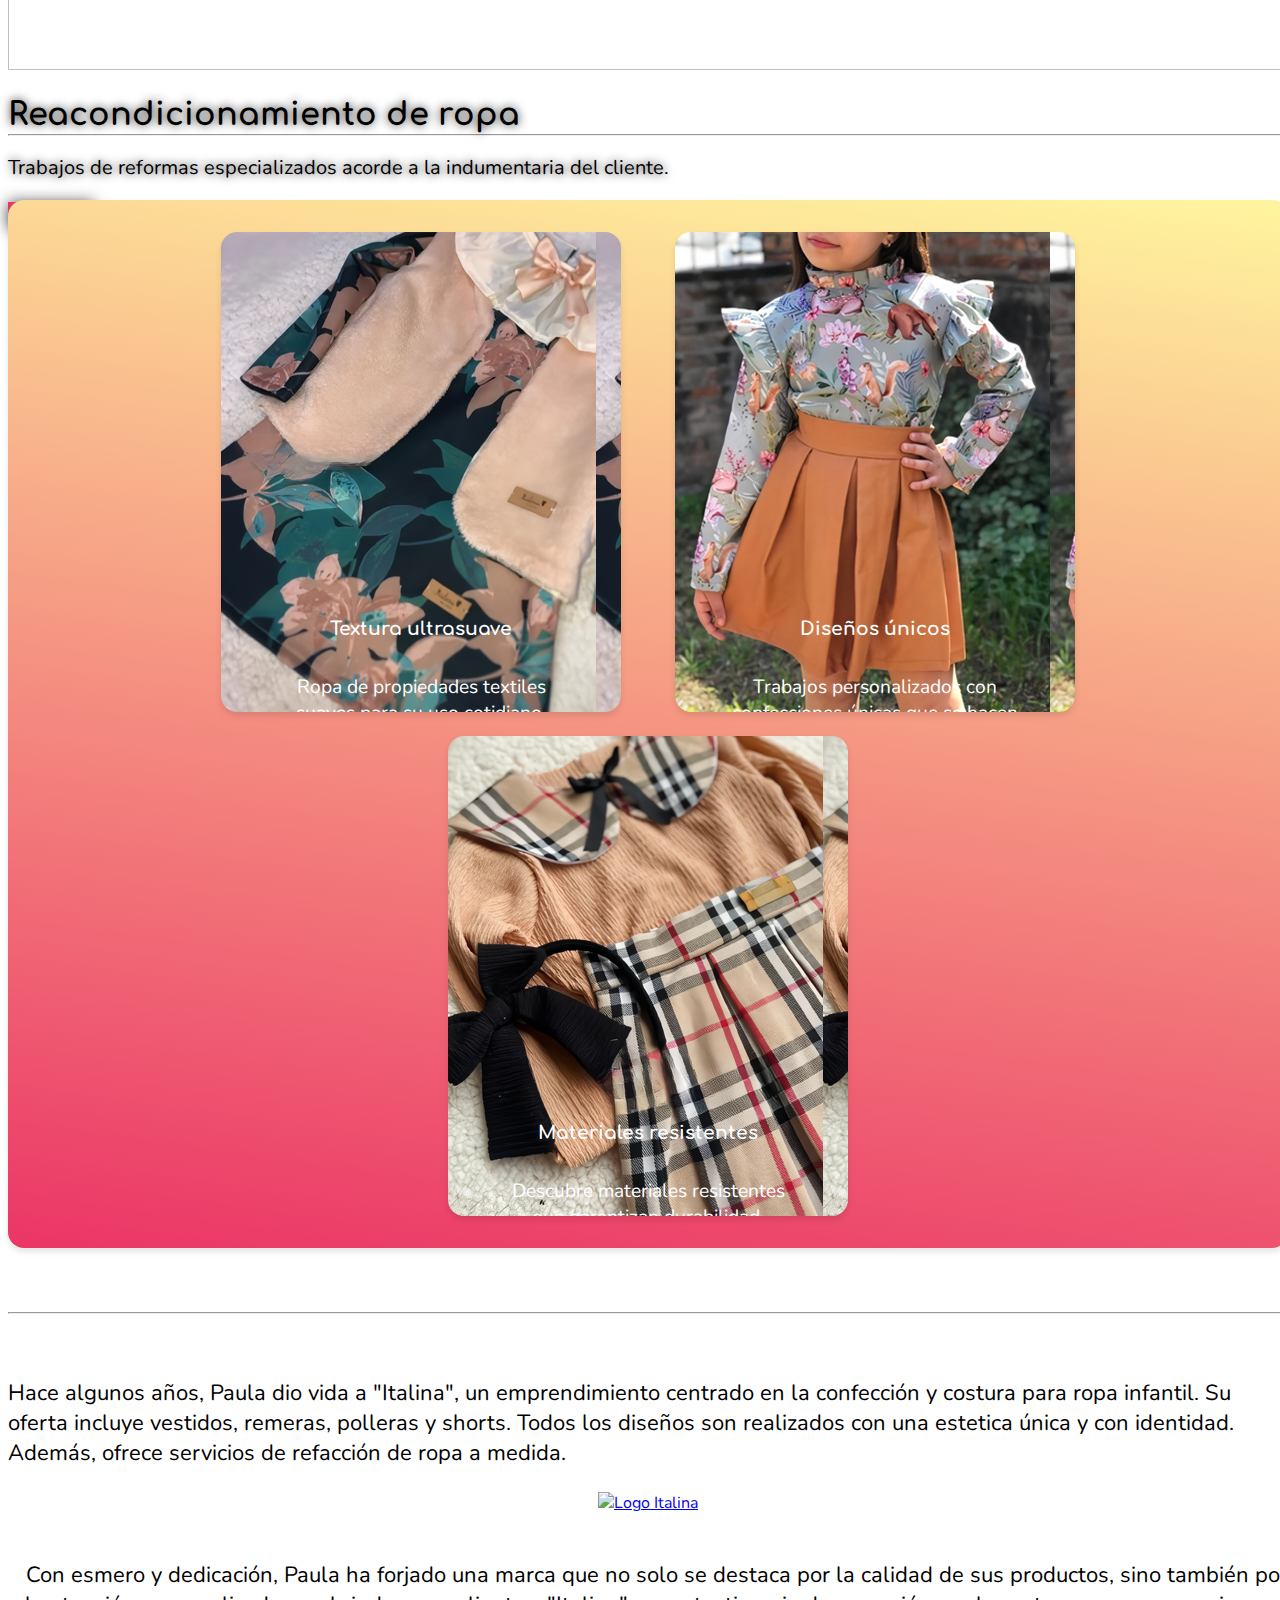
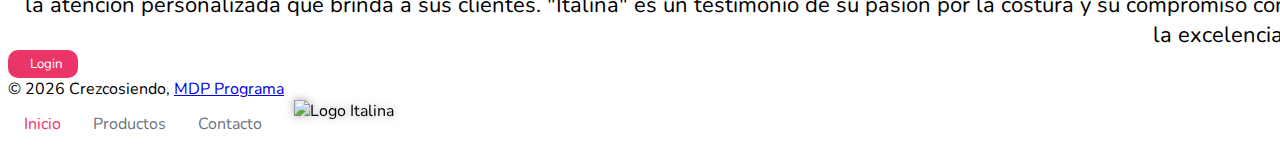
==== commit 4549fad4: "cambios visibles e imagenes" ====
--- a/index.html
+++ b/index.html
@@ -1,15 +1,21 @@
 <!DOCTYPE html>
 <html lang="es">
+
 <head>
     <meta charset="UTF-8">
     <meta name="viewport" content="width=device-width, initial-scale=1.0">
-    <title>Inicio · CrezcoSiendo</title>
-    <link rel="website icon" type="png" href="img/logo_marca.png">
+    <title>Inicio · Italina</title>
+    <link rel="website icon" type="png" href="./img/logo_principal.png">
     <link rel="stylesheet" href="index.css">
+    <link rel="stylesheet" href="home.css">
+    <link rel="stylesheet" href="admin.css">
     <!-- Bootstrap -->
-    <link href="https://cdn.jsdelivr.net/npm/bootstrap@5.3.1/dist/css/bootstrap.min.css" rel="stylesheet" integrity="sha384-4bw+/aepP/YC94hEpVNVgiZdgIC5+VKNBQNGCHeKRQN+PtmoHDEXuppvnDJzQIu9" crossorigin="anonymous">
+    <link href="https://cdn.jsdelivr.net/npm/bootstrap@5.3.1/dist/css/bootstrap.min.css" rel="stylesheet"
+        integrity="sha384-4bw+/aepP/YC94hEpVNVgiZdgIC5+VKNBQNGCHeKRQN+PtmoHDEXuppvnDJzQIu9" crossorigin="anonymous">
     <!-- Font Awesome -->
-    <link rel="stylesheet" href="https://cdnjs.cloudflare.com/ajax/libs/font-awesome/6.4.2/css/all.min.css" integrity="sha512-z3gLpd7yknf1YoNbCzqRKc4qyor8gaKU1qmn+CShxbuBusANI9QpRohGBreCFkKxLhei6S9CQXFEbbKuqLg0DA==" crossorigin="anonymous" referrerpolicy="no-referrer" />
+    <link rel="stylesheet" href="https://cdnjs.cloudflare.com/ajax/libs/font-awesome/6.4.2/css/all.min.css"
+        integrity="sha512-z3gLpd7yknf1YoNbCzqRKc4qyor8gaKU1qmn+CShxbuBusANI9QpRohGBreCFkKxLhei6S9CQXFEbbKuqLg0DA=="
+        crossorigin="anonymous" referrerpolicy="no-referrer" />
     <!-- Fuentes de Google -->
     <link rel="preconnect" href="https://fonts.googleapis.com">
     <link rel="preconnect" href="https://fonts.gstatic.com" crossorigin>
@@ -17,180 +23,238 @@
     <link href="https://fonts.googleapis.com/css2?family=Nunito:wght@300&display=swap" rel="stylesheet">
     <!-- Fuentes de Google : Comfortaa -->
     <link href="https://fonts.googleapis.com/css2?family=Comfortaa:wght@300&display=swap" rel="stylesheet">
+    <!-- Fuentes de Google : Dancing Script -->
+    <link href="https://fonts.googleapis.com/css2?family=Dancing+Script:wght@400..700&display=swap" rel="stylesheet">
 </head>
+
 <body>
-    <div class="">
-        <!-- =========================== ENCABEZADO =========================== -->
-
-        <header id="encabezado">
-            <a href="/" class="encabezado-marca">
-                <img src="/img/logo_marca.png" alt="Logo Crezcosiendo">
-                <span class="encabezado-titulo">CREZCOSIENDO</span>
-            </a>
-            <ul class="navegador">
-                <li class="navegador-item"><a href="#" class="navegador-link active" aria-current="page">Inicio</a></li>
-                <li class="navegador-item"><a href="products.html" class="navegador-link">Productos</a></li>
-                <li class="navegador-item"><a href="contact.html" class="navegador-link">Contacto</a></li>
-                <button class="boton-navegador-carrito"><i class="fa-solid fa-cart-shopping"></i></button>
-            </ul>
-        </header>
-
-        <!-- =========================== CARRUSEL =========================== -->
-
-        <main class="main-index">
-            <div id="myCarousel" class="carousel slide mb-0" data-bs-ride="carousel">
-
-                <button class="carousel-control-prev" type="button" data-bs-target="#myCarousel" data-bs-slide="prev">
-                    <span class="carousel-control-prev-icon" aria-hidden="true"></span>
-                    <span class="visually-hidden">Previous</span>
-                </button>
-                <button class="carousel-control-next" type="button" data-bs-target="#myCarousel" data-bs-slide="next">
-                    <span class="carousel-control-next-icon" aria-hidden="true"></span>
-                    <span class="visually-hidden">Next</span>
-                </button>
-
-                <div class="carousel-indicators">
-                    <button type="button" data-bs-target="#myCarousel" data-bs-slide-to="0" class="active" aria-current="true" aria-label="Slide 1"></button>
-                    <button type="button" data-bs-target="#myCarousel" data-bs-slide-to="1" aria-label="Slide 2"></button>
-                    <button type="button" data-bs-target="#myCarousel" data-bs-slide-to="2" aria-label="Slide 3"></button>
-                </div>
-
-                <div class="carousel-inner">
-                    
-                    <div class="carousel-item active">
-                        <div class="capa-oscura"></div>
-                        <img src="/img/slide_1.jpg" class="bd-placeholder-img object-fit-cover" width="100%" height="100%" 
+    <!-- =========================== ENCABEZADO =========================== -->
+
+    <header id="encabezado">
+        <a href="#" class="encabezado-marca">
+            <img src="./img/logo_principal.png" alt="Logo Italina">
+            <span class="encabezado-titulo">Italina</span>
+        </a>
+        <ul class="navegador">
+            <li class="navegador-item"><a href="#" class="navegador-link active" aria-current="page">Inicio</a></li>
+            <li class="navegador-item"><a href="products.html" class="navegador-link no-activo">Productos</a></li>
+            <li class="navegador-item"><a href="contact.html" class="navegador-link no-activo">Contacto</a></li>
+            <a href="products_cart.html"><button class="boton-navegador-carrito">
+                    <i class="fa-solid fa-cart-shopping"></i>
+                    <p class="carrito-contador"></p>
+                </button></a>
+        </ul>
+    </header>
+
+    <!-- =========================== ADMINISTRADOR =========================== -->
+    <header id="encabezado-admin">
+        <div class="encabezado-usuario">
+            <a href="admin.html"><button id="perfil-admin"><i class="fa-regular fa-user"></i></button></a>
+            <h3 id="usuario-nombre" class="encabezado-titulo">Hola de nuevo</h3>
+        </div>
+        <div class="encabezado-botones">
+            <button onclick="cerrarSesion();" id="cerrar-sesion">Cerrar sesión <i
+                    class="fa-solid fa-door-open"></i></button>
+        </div>
+    </header>
+
+    <!-- =========================== CARRUSEL HOME =========================== -->
+
+    <main class="main-index">
+
+        <div id="myCarousel" class="carousel slide mb-0" data-bs-ride="carousel">
+
+            <button class="carousel-control-prev" type="button" data-bs-target="#myCarousel" data-bs-slide="prev">
+                <span class="carousel-control-prev-icon" aria-hidden="true"></span>
+                <span class="visually-hidden">Previous</span>
+            </button>
+            <button class="carousel-control-next" type="button" data-bs-target="#myCarousel" data-bs-slide="next">
+                <span class="carousel-control-next-icon" aria-hidden="true"></span>
+                <span class="visually-hidden">Next</span>
+            </button>
+
+            <div class="carousel-indicators">
+                <button type="button" data-bs-target="#myCarousel" data-bs-slide-to="0" class="active"
+                    aria-current="true" aria-label="Slide 1"></button>
+                <button type="button" data-bs-target="#myCarousel" data-bs-slide-to="1" aria-label="Slide 2"></button>
+                <button type="button" data-bs-target="#myCarousel" data-bs-slide-to="2" aria-label="Slide 3"></button>
+            </div>
+
+            <div class="carousel-inner">
+
+                <div class="carousel-item active">
+                    <div class="capa-oscura"></div>
+                    <img src="./img/slide_1.jpg" class="bd-placeholder-img object-fit-cover" width="100%" height="100%"
                         aria-hidden="true" preserveAspectRatio="xMidYMid slice" focusable="false"></img>
-                        <div class="container">
-                            <div class="carousel-caption text-start">
-                                <h1 class="text-shadow">Productos</h1>
-                                <p class="text-shadow">Revisa nuestro catalogo de productos seleccionados.</p>
-                                <p><a class="btn-carousel btn btn-lg btn-primary" href="products.html">Acceder</a></p>
+                    <div class="container">
+                        <div class="carousel-caption text-start">
+                            <h1 class="text-shadow">Catálogo</h1>
+                            <p class="text-shadow">Revisa nuestro catálogo de productos seleccionados.</p>
+                            <p><a class="btn-carousel btn btn-lg" href="products.html">Acceder</a></p>
+                        </div>
+                    </div>
+                </div>
+                <div class="carousel-item">
+                    <div class="capa-oscura"></div>
+                    <img src="./img/slide_2.jpg" class="object-fit-cover bd-placeholder-img" width="100%" height="100%"
+                        aria-hidden="true" preserveAspectRatio="xMidYMid slice" focusable="false"></img>
+                    <div class="container">
+                        <div class="carousel-caption">
+                            <h1 class="text-shadow">Prendas de diseño</h1>
+                            <p class="text-shadow">Cómodas prendas de vestir para infantes, <span
+                                    class="fw-bold">confeccionadas a pedido</span>.</p>
+                            <p><a class="btn-carousel btn btn-lg" href="products.html">Realizar
+                                    pedido</a></p>
+                        </div>
+                    </div>
+                </div>
+                <div class="carousel-item">
+                    <div class="capa-oscura"></div>
+                    <img src="./img/slide_3.jpg" class="object-fit-cover bd-placeholder-img" width="100%" height="100%"
+                        aria-hidden="true" preserveAspectRatio="xMidYMid slice" focusable="false"></img>
+                    <div class="container">
+                        <div class="carousel-caption text-end">
+                            <h1 class="text-shadow">Reacondicionamiento de ropa</h1>
+                            <p class="text-shadow">Trabajos de reformas especializados acorde a la indumentaria del
+                                cliente.</p>
+                            <p><a class="btn-carousel btn btn-lg" href="contact.html">Contactar</a></p>
+                        </div>
+                    </div>
+                </div>
+            </div>
+
+        </div>
+
+        <hr class="featurette-divider">
+
+        <!-- =========================== TARJETAS INFO =========================== -->
+
+        <div class="contenedor-caja">
+            <div class="caja-tarjetas">
+                <div class="grilla-tarjetas">
+                    <div class="columna-tarjeta">
+                        <div class="tarjeta-detalle" style="background-image: url(./img/feature_1.jpg);">
+                            <div class="texto-detalle">
+                                <h3 class="titulo-detalle text-center display-6 lh-1 fw-semibold" style="z-index: 2;">
+                                    Textura
+                                    ultrasuave</h3>
+                                <p class="parrafo-detalle">Ropa de propiedades textiles suaves
+                                    para su uso cotidiano. Nuestras máquinas de alta gamma junto con materiales
+                                    seleccionados permiten crear una suavidad inigualable.
+                                    Siente el lujo del confort de alta calidad.
+                                    Un trabajo realizado de alto nivel y con una dedicación especial.</p>
                             </div>
                         </div>
                     </div>
-                    <div class="carousel-item">
-                        <div class="capa-oscura"></div>
-                        <img src="/img/slide_2.jpg" class="object-fit-cover bd-placeholder-img" width="100%" height="100%" 
-                        aria-hidden="true" preserveAspectRatio="xMidYMid slice" focusable="false"></img>
-                        <div class="container">
-                            <div class="carousel-caption">
-                                <h1 class="text-shadow">Batas de baño</h1>
-                                <p class="text-shadow">Cómodas y ajustables batas de toalla, <span class="fw-bold">confeccionadas a pedido</span>.</p>
-                                <p><a class="btn-carousel btn btn-lg btn-primary" href="contact.html">Realizar pedido</a></p>
+
+                    <div class="columna-tarjeta">
+                        <div class="tarjeta-detalle" style="background-image: url(./img/feature_2.jpg);">
+                            <div class="texto-detalle">
+                                <h3 class="titulo-detalle text-center display-6 lh-1 fw-semibold" style="z-index: 2;">
+                                    Diseños únicos</h3>
+                                <p class="parrafo-detalle">Trabajos personalizados con confecciones únicas que se hacen notar.
+                                    Buscando como objetivo presentar un diseño de temporada.
+                                    Con una comunicación previa se pueden lograr interesantes resultados
+                                    para cumplir con la expectativa y lucir radiante!</p>
                             </div>
                         </div>
                     </div>
-                    <div class="carousel-item">
-                        <div class="capa-oscura"></div>
-                        <img src="img/slide_3.jpg" class="object-fit-cover bd-placeholder-img" width="100%" height="100%" 
-                        aria-hidden="true" preserveAspectRatio="xMidYMid slice" focusable="false"></img>
-                        <div class="container">
-                            <div class="carousel-caption text-end">
-                                <h1 class="text-shadow">Reacondicionamiento de ropa</h1>
-                                <p class="text-shadow">Trabajos de reformas especializados acorde a la indumentaria del cliente.</p>
-                                <p><a class="btn-carousel btn btn-lg btn-primary" href="contact.html">Contactar</a></p>
+
+                    <div class="columna-tarjeta">
+                        <div class="tarjeta-detalle" style="background-image: url(./img/feature_3.jpg);">
+                            <div class="texto-detalle">
+                                <h3 class="titulo-detalle text-center display-6 lh-1 fw-semibold" style="z-index: 2;">
+                                    Materiales
+                                    resistentes</h3>
+                                <p class="parrafo-detalle">Descubre materiales resistentes que garantizan
+                                    durabilidad. Nuestra innovación
+                                    crea una fortaleza inigualable en cada producto. Confía en la resistencia para
+                                    el uso diario, materiales de confianza. Una costura y confeccionamiento de gran seguridad!</p>
                             </div>
                         </div>
                     </div>
-                </div>
-
-            </div>
-
-            <hr class="featurette-divider">
-
-            <!-- =========================== TARJETAS =========================== -->
-
-            <div class="contenedor-caja">
-                <div class="caja-tarjetas">
-                    <div class="grilla-tarjetas">
-                        <div class="columna-tarjeta">
-                            <div class="tarjeta-detalle" style="background-image: url(img/feature_suavidad.jpg);">
-                                <div class="texto-detalle">
-                                    <h3 class="text-center display-6 lh-1 fw-semibold" style="z-index: 2;">Textura ultrasuave</h3>
-                                    <p>Descubre la textura ultrasuave que elevará tu experiencia. Nuestra tecnología innovadora crea una suavidad inigualable para tu piel. Siente el lujo del confort de alta calidad. Eleva tu cuidado personal al próximo nivel. ¡Suavidad sin igual, para ti!</p>
-                                </div>
-                            </div>
-                        </div>
-                  
-                        <div class="columna-tarjeta">
-                            <div class="tarjeta-detalle" style="background-image: url(img/feature_absorbente.jpg);">
-                                <div class="texto-detalle">
-                                    <h3 class="text-center display-6 lh-1 fw-semibold" style="z-index: 2;">Absorción superior</h3>
-                                    <p>Asombrosa absorción que transformará tu experiencia. Nuestra dedicación a la calidad garantiza un rendimiento excepcional en cada aplicación. Siente la excelencia en el cuidado personal elevando tus estandares. ¡Absorción insuperable, para ti!</p>
-                                </div>
-                            </div>
-                        </div>
-                  
-                        <div class="columna-tarjeta">
-                            <div class="tarjeta-detalle" style="background-image: url(img/feature_durabilidad.jpg);">
-                                <div class="texto-detalle">
-                                    <h3 class="text-center display-6 lh-1 fw-semibold" style="z-index: 2;">Materiales resistentes</h3>
-                                    <p>Descubre materiales resistentes que garantizan durabilidad. Nuestra innovación crea una fortaleza inigualable en cada producto. Confía en la resistencia para tus necesidades diarias, confianza al próximo nivel. ¡Resistencia incomparable, para ti!</p>
-                                </div>
-                            </div>
-                        </div>
-                       
-                    </div>
-                </div>
-            </div>
-
-            <hr class="featurette-divider">
-
-            <!-- =========================== INFO =========================== -->
-
-            <div class="container mb-5 py-5">
-                <div class="info-texto row justify-content-between fs-5">
-                    <div class="col-lg-5">
-                        <p style="text-align: left; padding-right: 15px;">
-                            Hace algunos años, Mabel dio vida a "CrezcoSiendo", 
-                            un microemprendimiento centrado en la confección de 
-                            artículos de toalla y costura para baño. 
-                            Su oferta incluye batas de baño elegantes, 
-                            turbantes de toalla, pads quitamaquillaje reutilizables 
-                            y fundas de toalla para almohada que añaden estilo 
-                            y comodidad. 
-                        </p>
-                    </div>
-                    <div class="col-lg-2 m-auto">
-                        <div class="info-logo">
-                            <img src="img/logo_marca.png" alt="Logo CrezcoSiendo" class="w-100">
-                        </div>
-                    </div>
-                    <div class="col-lg-5">
-                        <p style="text-align: right; padding-left: 15px;">
-                            Además, ofrece servicios de refacción de ropa a medida. Con esmero y dedicación, 
-                            Mabel ha forjado una marca que no solo se destaca por la calidad de sus productos, 
-                            sino también por la atención personalizada que brinda a sus clientes. "CrezcoSiendo" 
-                            es un testimonio de su pasión por la costura y su compromiso con la excelencia.
-                        </p>
-                    </div>
-                </div>
-            </div>
-            
-        </main>
-
-        <!-- =========================== PIE DE PAGINA =========================== -->
-
-        <footer class="footer-crezcosiendo d-flex flex-wrap justify-content-between align-items-center py-3 px-4 my-4 border-top">
-            <p class="footer-info col-md-5 mb-0 text-body-secondary" id="copy"></p>
-
-            <ul class="footer-navegador col-md-4 justify-content-end">
-                <li class="navegador-item"><a href="#" class="navegador-link active px-2">Inicio</a></li>
-                <li class="navegador-item"><a href="products.html" class="navegador-link px-2">Productos</a></li>
-                <li class="navegador-item"><a href="contact.html" class="navegador-link px-2">Contacto</a></li>
-                <img src="/img/logo_marca.png" class="footer-logo" alt="Logo Crezcosiendo">
-            </ul>
-        </footer>
-    </div>
-
-    <script>
-        const textoCopy = document.querySelector("#copy");
-        const añoActual = new Date().getFullYear();
-
-        textoCopy.innerHTML = `&copy; ${añoActual} CONSTANA, MDP Programa`;
-    </script>
-    <script src="https://cdn.jsdelivr.net/npm/bootstrap@5.3.1/dist/js/bootstrap.bundle.min.js" 
-    integrity="sha384-HwwvtgBNo3bZJJLYd8oVXjrBZt8cqVSpeBNS5n7C8IVInixGAoxmnlMuBnhbgrkm" crossorigin="anonymous"></script>
+
+                </div>
+            </div>
+        </div>
+
+        <hr class="featurette-divider">
+
+        <!-- =========================== SOBRE MI =========================== -->
+
+        <div class="container mb-5 py-5">
+            <div class="info-texto row justify-content-between fs-5">
+                <div class="info-texto-pri col-lg-5">
+                    <p>
+                        Hace algunos años, Paula dio vida a "Italina", un 
+                        emprendimiento centrado en la confección y costura para ropa infantil.
+                        Su oferta incluye vestidos, remeras, polleras y shorts.
+                        Todos los diseños son realizados con una estetica única y con identidad.
+                        Además, ofrece servicios de refacción de ropa a medida.
+                    </p>
+                </div>
+                <div class="info-texto-img col-lg-2 m-auto">
+                    <a href="https://www.instagram.com/italina.doll.house/" target="_blank" rel="noopener noreferrer">
+                        <img class="info-logo" src="./img/logo_principal.png" alt="Logo Italina" class="w-100">
+                    </a>
+                </div>
+                <div class="info-texto-seg col-lg-5">
+                    <p>
+                        Con esmero y dedicación, Paula ha forjado una marca que no solo 
+                        se destaca por la calidad de sus productos, sino también por la atención 
+                        personalizada que brinda a sus clientes. 
+                        "Italina" es un testimonio de su pasión por la costura y 
+                        su compromiso con la excelencia.
+                    </p>
+                </div>
+            </div>
+        </div>
+
+    </main>
+
+    <!-- =========================== PIE DE PAGINA =========================== -->
+
+    <footer class="footer-italina">
+
+        <span class="footer-info d-flex col-md-7 mb-0 text-body-secondary">
+            <button id="btn-modal-login"><i class="fa-solid fa-key"></i> Login</button>
+            <p class="info-creador"></p>
+        </span>
+
+        <ul class="footer-navegador col-md-4 justify-content-end">
+            <li class="navegador-item"><a href="#" class="navegador-link active px-2">Inicio</a></li>
+            <li class="navegador-item"><a href="products.html" class="navegador-link px-2">Productos</a></li>
+            <li class="navegador-item"><a href="contact.html" class="navegador-link px-2">Contacto</a></li>
+            <img src="./img/logo_principal.png" class="footer-logo" alt="Logo Italina">
+        </ul>
+    </footer>
+
+    <!-- =========================== MODAL LOGIN =========================== -->
+
+    <dialog id="modal-login">
+
+        <button id="btn-cerrar-login"><i class="fa-solid fa-xmark"></i></button>
+
+        <div class="modal-content">
+            <h2 class="modal-title">Login</h2>
+            <form id="form-login" method="dialog" action="">
+                <label for="">Usuario</label>
+                <input type="text" name="usuario" id="usuario">
+                <label for="">Contraseña</label>
+                <input type="password" name="clave" id="clave">
+
+                <button class="btn-login" type="submit" onclick="ingresar();">Ingresar</button>
+                <p id="info-login"></p>
+            </form>
+        </div>
+
+    </dialog>
+
+    <script src="index.js"></script>
+    <script src="home.js"></script>
+    <script src="https://cdn.jsdelivr.net/npm/bootstrap@5.3.1/dist/js/bootstrap.bundle.min.js"
+        integrity="sha384-HwwvtgBNo3bZJJLYd8oVXjrBZt8cqVSpeBNS5n7C8IVInixGAoxmnlMuBnhbgrkm"
+        crossorigin="anonymous"></script>
 </body>
+
 </html>--- a/index.css
+++ b/index.css
@@ -243,6 +243,10 @@
   border-radius: 5px;
 }
 
+#modal-login #btn-cerrar-login:hover {
+  filter: brightness(0.8);
+}
+
 #modal-login .modal-title {
   margin-bottom: 15px;
 }
@@ -273,6 +277,7 @@
 }
 
 #modal-login::backdrop {
+  backdrop-filter: blur(5px);
   background-color: rgba(0, 0, 0, 0.55);
 }
 
--- a/home.css
+++ b/home.css
@@ -0,0 +1,264 @@
+/* ------------------------------------------ ESTILOS PERSONALIZADOS (home) ----------------------------------------------------- */
+
+/* ---------------------------------- Carrusel ---------------------------------- */
+
+#myCarousel {
+    margin-bottom: 4rem;
+}
+
+.carousel-control-next,
+.carousel-control-prev {
+    width: 10% !important;
+}
+
+.carousel-item {
+    height: 32rem;
+}
+
+.carousel-item .capa-oscura {
+    position: absolute;
+    bottom: 0;
+    left: 0;
+    width: 100%;
+    height: 45%;
+    background-color: rgba(0, 0, 0, 0.4);
+    z-index: 1;
+}
+
+.carousel-item .bd-placeholder-img {
+    font-size: 1.125rem !important;
+    text-anchor: middle !important;
+    -webkit-user-select: none !important;
+    -moz-user-select: none !important;
+    user-select: none !important;
+}
+
+.carousel-item .carousel-caption {
+    bottom: 0.5rem;
+    z-index: 10;
+}
+
+.carousel-item .carousel-caption .text-shadow {
+    text-shadow: 0 0 10px rgba(0, 0, 0, 0.9);
+}
+
+.carousel-item .btn-carousel {
+    background-color: var(--primary);
+    border-color: var(--white);
+    box-shadow: 0 0 15px rgba(0, 0, 0, 0.7);
+    color: var(--white);
+    transition: all 0.3s;
+}
+
+.carousel-item .btn-carousel:hover {
+    background-color: var(--lightbody);
+    color: var(--primary);
+    font-weight: bold;
+}
+
+/* ---------------------------------- Tarjetas ---------------------------------- */
+
+.contenedor-caja {
+    display: flex;
+    justify-content: center;
+    align-items: center;
+    text-align: center;
+}
+
+.caja-tarjetas {
+    background: linear-gradient(8deg, var(--primary), var(--lightbody));
+    padding: 2rem 1rem;
+    border-radius: 1rem;
+    box-shadow: 0 4px 6px rgba(0, 0, 0, 0.1);
+    display: inline-block;
+    max-width: 100%;
+}
+
+.grilla-tarjetas {
+    max-width: 100%;
+    display: flex;
+    flex-wrap: wrap;
+    justify-content: center;
+    gap: 1.5rem;
+}
+
+.columna-tarjeta {
+    padding-right: 15px;
+    padding-left: 15px;
+    position: relative;
+    width: 25rem;
+    min-height: 1px;
+    height: 30rem;
+}
+
+.tarjeta-detalle {
+    border: none;
+    border-radius: 1rem;
+    background-color: var(--white);
+    color: var(--white);
+    display: flex;
+    flex-direction: column;
+    overflow: hidden;
+    height: 100%;
+    box-shadow: 0 4px 6px rgba(0, 0, 0, 0.1);
+    user-select: none;
+}
+
+.tarjeta-detalle .texto-detalle {
+    position: relative;
+    bottom: -20rem;
+    padding: 3rem !important;
+}
+
+.tarjeta-detalle .texto-detalle .parrafo-detalle {
+    margin-top: 35px;
+    font-size: 1.20rem !important;
+    text-align: center;
+}
+
+.tarjeta-detalle:hover .texto-detalle {
+    position: relative;
+    bottom: -2rem;
+    background: linear-gradient(to top, rgba(0, 0, 0, 1), rgba(0, 0, 0, 0));
+    transition: 2s;
+}
+
+/* ---------------------------------- Info ---------------------------------- */
+
+.info-texto {
+    user-select: none;
+}
+
+.info-texto-pri {
+    text-align: left;
+    font-size: 22px;
+    align-self: center;
+}
+
+.info-texto-pri>p {
+    margin-bottom: 0;
+
+}
+
+.info-texto-img {
+    padding: 1.5rem 0 !important;
+    display: flex;
+    justify-content: center;
+}
+
+.info-texto-img .info-logo {
+    padding: 0;
+    width: 100%;
+}
+
+.info-texto .info-logo:hover {
+    filter: brightness(1.35);
+    transition: 0.5s;
+}
+
+.info-texto-seg {
+    text-align: right;
+    font-size: 22px;
+    align-self: center;
+}
+
+.info-texto-seg>p {
+    margin-bottom: 0;
+
+}
+
+/* RESPONSIVE CSS
+-------------------------------------------------- */
+
+/* Pantallas pequeñas (móviles): Consultas para pantallas con un ancho menor a 576 píxeles. */
+@media (max-width: 575px) {
+
+    /* home */
+
+    .caja-tarjetas {
+        margin: 0 0 !important;
+        padding: 1rem 0 !important;
+    }
+
+    .grilla-tarjetas {
+        gap: 0.25;
+    }
+
+    .columna-tarjeta {
+        max-width: auto;
+    }
+
+    .caja-tarjetas {
+        background: linear-gradient(8deg, var(--primary), var(--lightbody));
+        padding: 2rem 0;
+        border-radius: 0;
+    }
+
+    .tarjeta-detalle .texto-detalle {
+        bottom: -25rem;
+        padding: 1.5rem !important;
+    }
+
+    .tarjeta-detalle:hover .texto-detalle {
+        bottom: -9rem;
+    }
+
+    .tarjeta-detalle .texto-detalle>p {
+        margin-top: 40px;
+        font-size: 1.20rem !important;
+    }
+
+    .info-texto-img {
+        padding: 1.5rem 0;
+        display: flex;
+        justify-content: center;
+    }
+
+    .info-texto-img .info-logo {
+        padding: 0;
+        width: 250px;
+    }
+
+}
+
+/* Tabletas y pantallas medianas: Consultas para pantallas con un ancho entre 576 y 991 píxeles. */
+@media (min-width: 576px) and (max-width: 991px) {
+
+    /* home */
+
+    .caja-tarjetas {
+        margin: 0 1rem;
+    }
+
+    .grilla-tarjetas {
+        display: flex;
+        flex-wrap: wrap;
+        justify-content: center;
+        gap: 1.5rem;
+
+    }
+
+    .tarjeta-detalle .texto-detalle {
+        bottom: -21rem;
+    }
+
+    .tarjeta-detalle .texto-detalle>p {
+        margin-top: 45px;
+        font-size: 1.20rem !important;
+    }
+
+    .info-texto-img {
+        padding: 1.5rem 0;
+        display: flex;
+        justify-content: center;
+    }
+
+    .info-texto-img .info-logo {
+        padding: 0;
+        width: 350px;
+    }
+
+}
+
+/* Pantallas grandes (escritorio): Consultas para pantallas con un ancho igual o superior a 992 píxeles. */
+@media (min-width: 992px) {}--- a/admin.css
+++ b/admin.css
@@ -0,0 +1,394 @@
+/*#contenido-admin {
+    display: none;
+}*/
+
+/* --------------------------- encabezado admin --------------------------- */
+
+#encabezado-admin {
+    background-color: #5e2c3f;
+    padding: 10px 4rem;
+    color: #fff;
+    display: none;
+    justify-content: space-between;
+    align-items: center;
+}
+
+#encabezado-admin .encabezado-usuario {
+    display: flex;
+    gap: 10px;
+}
+
+
+#encabezado-admin #perfil-admin {
+    border-radius: 50%;
+    padding: 5px;
+    min-width: 50px;
+    font-size: 25px;
+    text-align: center;
+}
+
+#encabezado-admin .encabezado-usuario .encabezado-titulo {
+    margin: 10px 0 0 0 !important;
+}
+
+#encabezado-admin .encabezado-botones {
+    display: flex;
+    gap: 7px;
+    justify-content: flex-end;
+}
+
+#encabezado-admin button {
+    background-color: rgb(235, 53, 102);
+    color: #ffffff;
+    border: none;
+    padding: 10px;
+    cursor: pointer;
+    border-radius: 10px;
+}
+
+
+/* --------------------------- productos main --------------------------- */
+
+.contenedor-cards {
+    display: flex;
+    flex-wrap: wrap;
+    margin: 0 4rem;
+    gap: 5px;
+}
+
+.card {
+    background-color: var(--white);
+    border-radius: 10px;
+    box-shadow: 0 0 10px rgba(0, 0, 0, 0.1);
+    padding: 20px;
+    text-align: center;
+    width: 375px;
+    margin: 20px auto;
+}
+
+.card-title {
+    font-size: 24px;
+    font-weight: bold;
+    margin-bottom: 10px;
+}
+
+.card-image {
+    width: 100%;
+    max-height: 200px;
+    object-fit: cover;
+    border-radius: 5px;
+    margin-bottom: 10px;
+}
+
+.card-description {
+    font-size: 16px;
+    color: var(--undergray);
+}
+
+.card-buttons {
+    display: flex;
+    justify-content: space-between;
+    margin-top: 20px;
+}
+
+.edit-button,
+.delete-button {
+    background-color: var(--primary);
+    color: var(--white);
+    border: none;
+    border-radius: 5px;
+    padding: 10px;
+    cursor: pointer;
+    width: 48%;
+}
+
+.edit-button:hover,
+.delete-button:hover {
+    background-color: var(--secondary);
+    transition: 0.3s;
+}
+.texto-rojo {
+    color: red;
+}
+
+.producto-lema {
+    background-color: black;
+    color: red; 
+    margin-top: 1px; 
+    border-radius: 50px; 
+    text-align: center;
+    align-items: center;
+}
+/* --------------------------- modal --------------------------- */
+
+#addProductModal {
+    display: none;
+    position: fixed;
+    top: 0;
+    left: 0;
+    width: 100%;
+    height: 100%;
+    background-color: rgba(0, 0, 0, 0.5);
+}
+
+#addProductModal .modal-content {
+    background-color: #fff;
+    margin: auto;
+    padding: 20px;
+    border: 1px solid #888;
+    width: 350px;
+    display: flex;
+    text-align: left;
+    box-sizing: border-box;
+}
+
+#addProductModal label {
+    font-weight: bold;
+    margin-top: 10px;
+}
+
+#addProductModal input,
+#addProductModal textarea,
+#addProductModal button {
+    margin-top: 5px;
+    width: 100%;
+}
+
+#addProductModal button {
+    background-color: #555;
+    color: #fff;
+    border: none;
+    padding: 10px;
+    cursor: pointer;
+    margin-top: 20px;
+}
+
+#addProductModal button:hover {
+    background-color: #777;
+    transition: 0.3s;
+}
+
+#addProductForm {
+    width: 100%;
+    max-width: 300px;
+    box-sizing: border-box;
+}
+
+/* =========================== MODAL ADMIN PRODUCTO =========================== */
+
+.modal-admin {
+    width: 60%;
+    border-radius: 20px;
+    border-style: none;
+}
+
+.label-modal {
+    width: 100%;
+    margin-bottom: 5px;
+}
+
+.label-text {
+    font-weight: bold;
+    font-size: 18px;
+}
+
+.label-input {
+    width: 100%;
+    margin-bottom: 10px;
+    padding: 5px;
+    border: 1px solid #ccc;
+    border-radius: 5px;
+}
+
+.label-textarea {
+    height: 100px;
+}
+
+.label-stack {
+    display: flex;
+    justify-content: space-between;
+    align-items: center;
+    margin-bottom: 10px;
+}
+
+.label-fotos {
+    display: flex;
+    justify-content: end;
+    gap: 10px;
+}
+
+.label-fotos .foto-min {
+    width: 50px;
+    border-radius: 2px;
+}
+
+.input-lista-fotos {
+    list-style-type: decimal;
+    padding: 0;
+    display: flex;
+    flex-wrap: wrap;
+    justify-content: space-evenly;
+    gap: 5px;
+}
+
+.boton-form {
+    background-color: var(--primary);
+    color: var(--white);
+    border-radius: 7px;
+    border: 0;
+    float: right;
+    padding: 7px 45px;
+}
+
+.boton-form:hover {
+    background-color: var(--secondary);
+    transition: 0.3s;
+}
+
+
+.modal-admin::backdrop {
+    backdrop-filter: blur(2px);
+    background-color: rgba(0, 0, 0, 0.55);
+}
+
+/* =========================== MODAL ELIMINAR PRODUCTO =========================== */
+
+.modal-delete {
+    width: 35%;
+    border-radius: 20px;
+    border-style: none;
+    text-align: center;
+}
+
+.modal-delete::backdrop {
+    backdrop-filter: blur(2px);
+    background-color: rgba(0, 0, 0, 0.55);
+}
+
+/* =========================== MODAL EDITAR CONTACTO =========================== */
+
+.modal-contact {
+    /* width: 30%; */
+    border-radius: 20px;
+    border-style: none;
+    text-align: center;
+}
+
+.modal-contact::backdrop {
+    backdrop-filter: blur(2px);
+    background-color: rgba(0, 0, 0, 0.55);
+}
+
+/* BOTON cerrar modal */
+
+.cerrar-modal {
+    border-style: none;
+    float: right;
+    border-radius: 5px;
+    margin: 0;
+}
+
+.cerrar-modal:hover {
+    filter: brightness(0.8);
+}
+
+/* RESPONSIVE CSS
+-------------------------------------------------- */
+
+/* Pantallas pequeñas (móviles): Consultas para pantallas con un ancho menor a 576 píxeles. */
+@media (max-width: 575px) {
+
+    /* --------------------------- encabezado admin --------------------------- */
+
+    #encabezado-admin {
+        padding: 10px 1rem;
+    }
+
+    #encabezado-admin .encabezado-botones {
+        display: block;
+    }
+
+    #encabezado-admin .encabezado-botones button {
+        width: 100%;
+        margin-top: 10px;
+    }
+
+    /* --------------------------- contenedor cards --------------------------- */
+
+    .contenedor-cards {
+        margin: 0 1rem;
+    }
+
+    /* --------------------------- modales --------------------------- */
+
+    .modal-admin {
+        width: 100%;
+    }
+
+    .label-stack {
+        display: block;
+    }
+
+    #hrInicio {
+        margin-bottom: 10px;
+    }
+
+    .label-textarea {
+        height: 50px;
+    }
+
+    .label-fotos {
+        justify-content: center;
+        gap: 10px;
+    }
+
+    .input-lista-fotos {
+        padding: 0;
+        margin-left: 35px;
+    }
+
+    /* =========================== MODAL EDITAR CONTACTO =========================== */
+
+    .modal-contact {
+        width: 100%;
+    }
+
+    .modal-delete {
+        width: auto;
+    }
+
+}
+
+/* Tabletas y pantallas medianas: Consultas para pantallas con un ancho entre 576 y 991 píxeles. */
+@media (min-width: 576px) and (max-width: 991px) {
+
+    /* --------------------------- encabezado admin --------------------------- */
+
+    #encabezado-admin {
+        padding: 10px 1rem;
+    }
+
+    #encabezado-admin .encabezado-botones {
+        display: flex;
+        justify-content: flex-end !important;
+        gap: 10px;
+    }
+
+    /* --------------------------- contenedor cards --------------------------- */
+
+    .contenedor-cards {
+        margin: 0 1rem;
+    }
+
+    .modal-admin {
+        width: 80%;
+    }
+
+    .modal-delete {
+        width: 65%;
+    }
+
+}
+
+/* Pantallas grandes (escritorio): Consultas para pantallas con un ancho igual o superior a 992 píxeles. */
+@media (min-width: 992px) {}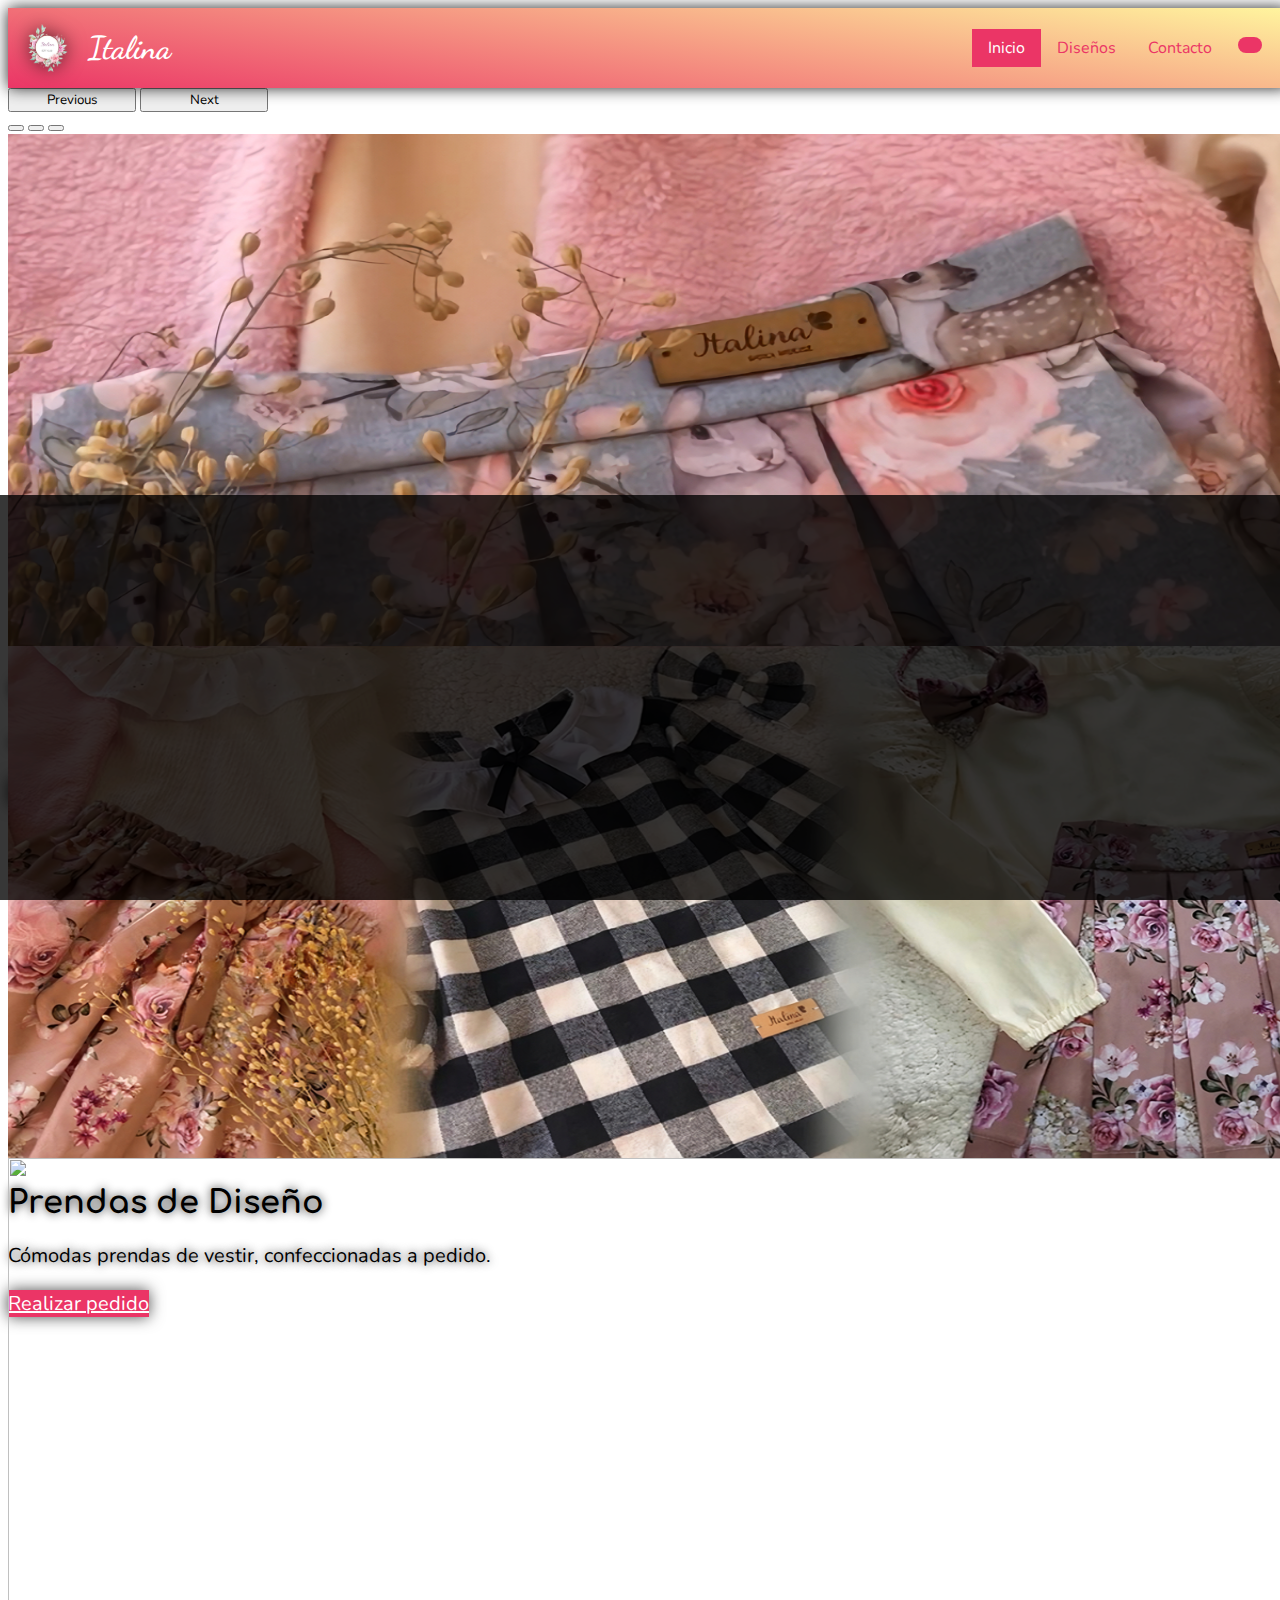
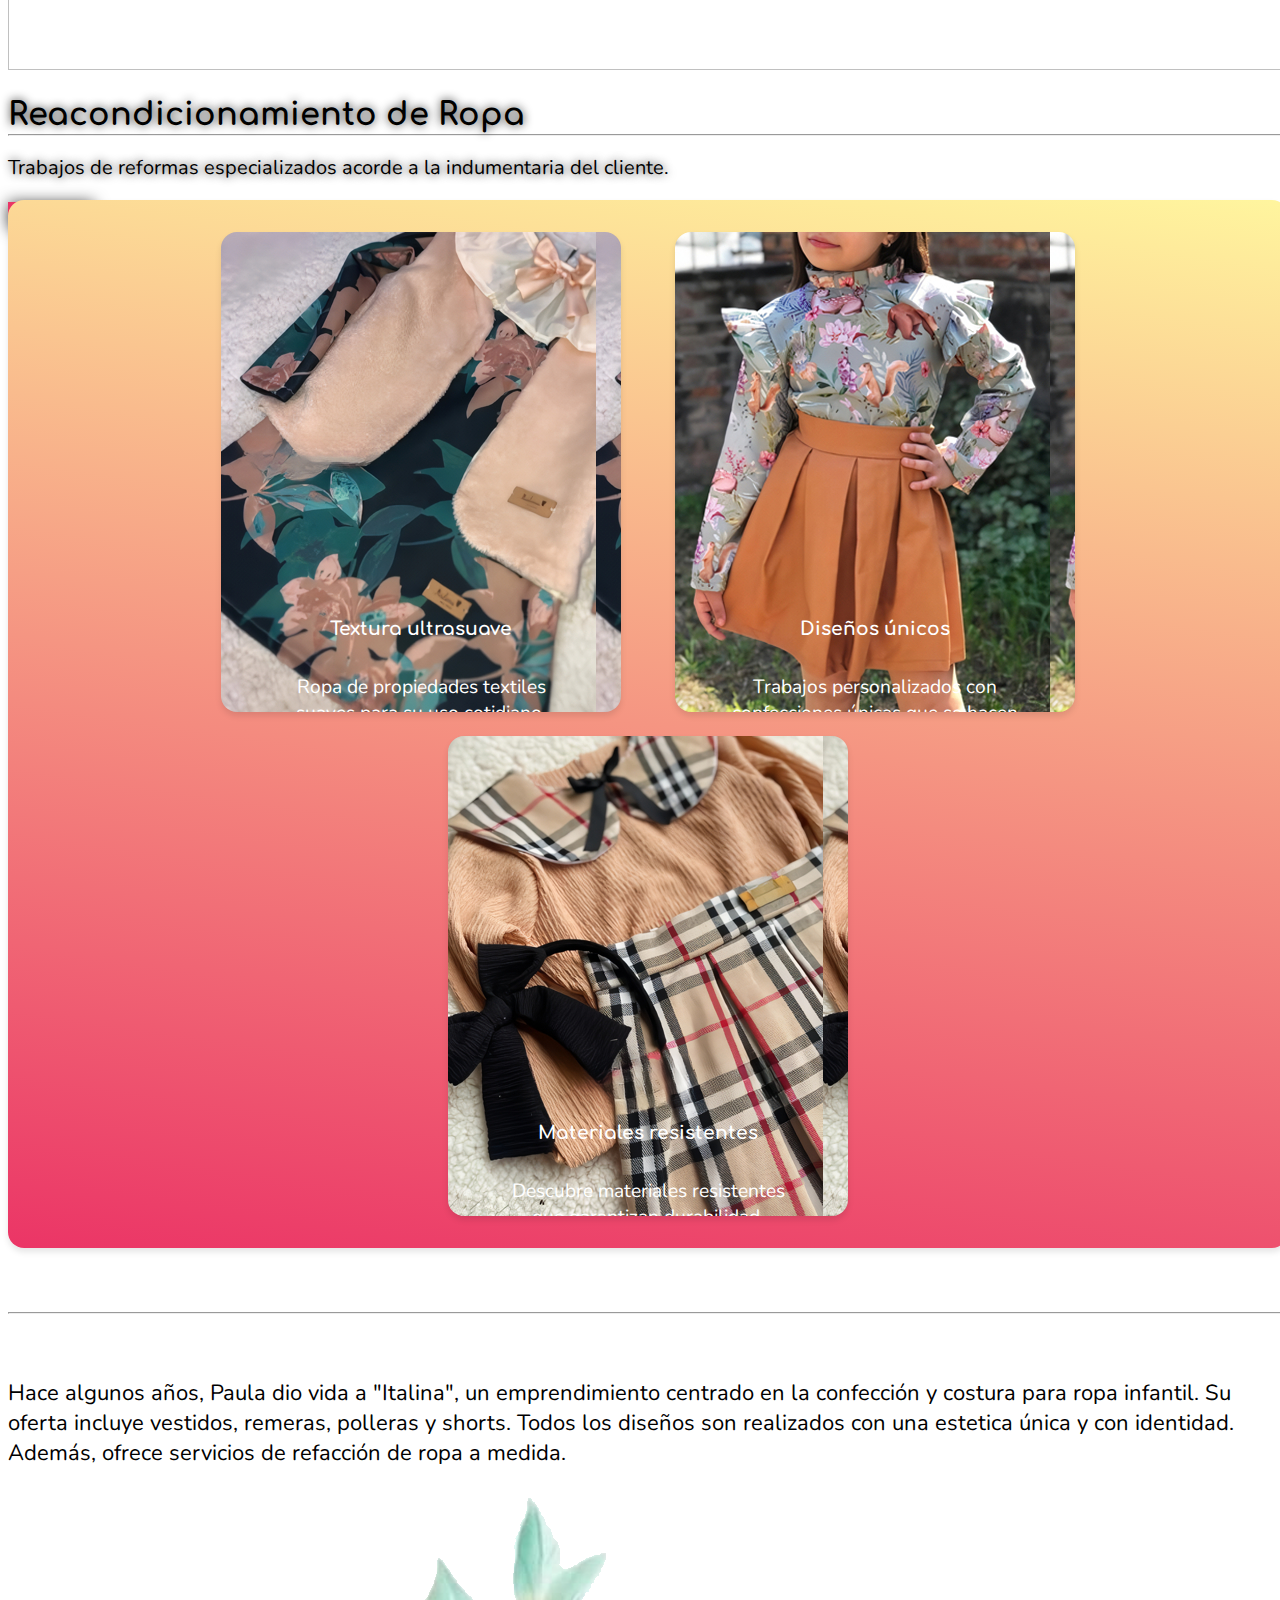
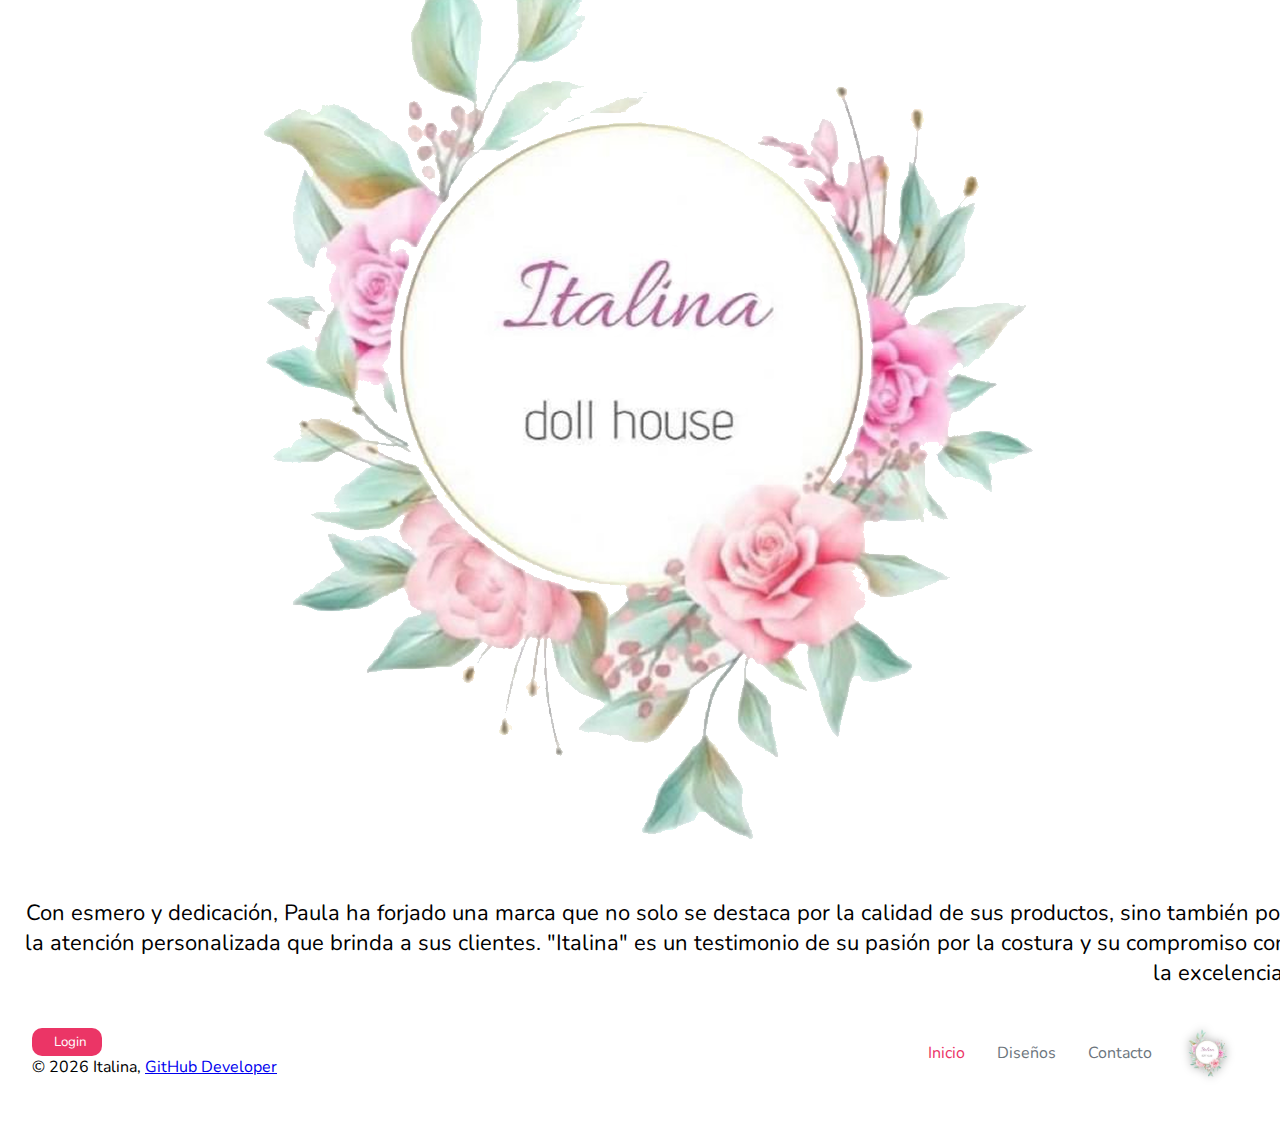
==== commit a786ec3f: "nuevas imagenes y diseños" ====
--- a/index.html
+++ b/index.html
@@ -4,7 +4,7 @@
 <head>
     <meta charset="UTF-8">
     <meta name="viewport" content="width=device-width, initial-scale=1.0">
-    <title>Inicio · Italina</title>
+    <title>Italina</title>
     <link rel="website icon" type="png" href="./img/logo_principal.png">
     <link rel="stylesheet" href="index.css">
     <link rel="stylesheet" href="home.css">
@@ -37,7 +37,7 @@
         </a>
         <ul class="navegador">
             <li class="navegador-item"><a href="#" class="navegador-link active" aria-current="page">Inicio</a></li>
-            <li class="navegador-item"><a href="products.html" class="navegador-link no-activo">Productos</a></li>
+            <li class="navegador-item"><a href="products.html" class="navegador-link no-activo">Diseños</a></li>
             <li class="navegador-item"><a href="contact.html" class="navegador-link no-activo">Contacto</a></li>
             <a href="products_cart.html"><button class="boton-navegador-carrito">
                     <i class="fa-solid fa-cart-shopping"></i>
@@ -90,7 +90,10 @@
                         <div class="carousel-caption text-start">
                             <h1 class="text-shadow">Catálogo</h1>
                             <p class="text-shadow">Revisa nuestro catálogo de productos seleccionados.</p>
-                            <p><a class="btn-carousel btn btn-lg" href="products.html">Acceder</a></p>
+                            <p>
+                                <a class="btn-carousel btn btn-lg" href="https://www.instagram.com/italina.doll.house/" target="_blank" rel="noopener noreferrer">
+                                <i class="fa-brands fa-instagram m-1"></i> Acceder</a>
+                            </p>
                         </div>
                     </div>
                 </div>
@@ -100,8 +103,8 @@
                         aria-hidden="true" preserveAspectRatio="xMidYMid slice" focusable="false"></img>
                     <div class="container">
                         <div class="carousel-caption">
-                            <h1 class="text-shadow">Prendas de diseño</h1>
-                            <p class="text-shadow">Cómodas prendas de vestir para infantes, <span
+                            <h1 class="text-shadow">Prendas de Diseño</h1>
+                            <p class="text-shadow">Cómodas prendas de vestir, <span
                                     class="fw-bold">confeccionadas a pedido</span>.</p>
                             <p><a class="btn-carousel btn btn-lg" href="products.html">Realizar
                                     pedido</a></p>
@@ -114,7 +117,7 @@
                         aria-hidden="true" preserveAspectRatio="xMidYMid slice" focusable="false"></img>
                     <div class="container">
                         <div class="carousel-caption text-end">
-                            <h1 class="text-shadow">Reacondicionamiento de ropa</h1>
+                            <h1 class="text-shadow">Reacondicionamiento de Ropa</h1>
                             <p class="text-shadow">Trabajos de reformas especializados acorde a la indumentaria del
                                 cliente.</p>
                             <p><a class="btn-carousel btn btn-lg" href="contact.html">Contactar</a></p>
@@ -223,7 +226,7 @@
 
         <ul class="footer-navegador col-md-4 justify-content-end">
             <li class="navegador-item"><a href="#" class="navegador-link active px-2">Inicio</a></li>
-            <li class="navegador-item"><a href="products.html" class="navegador-link px-2">Productos</a></li>
+            <li class="navegador-item"><a href="products.html" class="navegador-link px-2">Diseños</a></li>
             <li class="navegador-item"><a href="contact.html" class="navegador-link px-2">Contacto</a></li>
             <img src="./img/logo_principal.png" class="footer-logo" alt="Logo Italina">
         </ul>
--- a/index.css
+++ b/index.css
@@ -30,7 +30,11 @@
 
 /* ------------------------------------------ ESTILOS PERSONALIZADOS (index) ----------------------------------------------------- */
 
-.encabezado-titulo,
+.encabezado-titulo {
+  font-family: 'Dancing Script', serif;
+  /*font-family: 'Comfortaa', sans-serif;*/
+}
+
 h1,
 h2,
 h3 {
@@ -67,8 +71,8 @@
 
 #encabezado .encabezado-marca .encabezado-titulo {
   color: var(--white);
-  font-weight: 600 !important;
-  font-size: calc(1.3rem + .6vw) !important;
+  font-weight: 1000 !important;
+  font-size: calc(1.5rem + .6vw) !important;
 }
 
 .navegador {
@@ -150,7 +154,7 @@
   text-align: center;
 }
 
-.footer-crezcosiendo {
+.footer-italina {
   background-color: var(--white);
   border-top: var(--bs-border-width) var(--bs-border-style) var(--bs-border-color) !important;
   display: flex !important;
